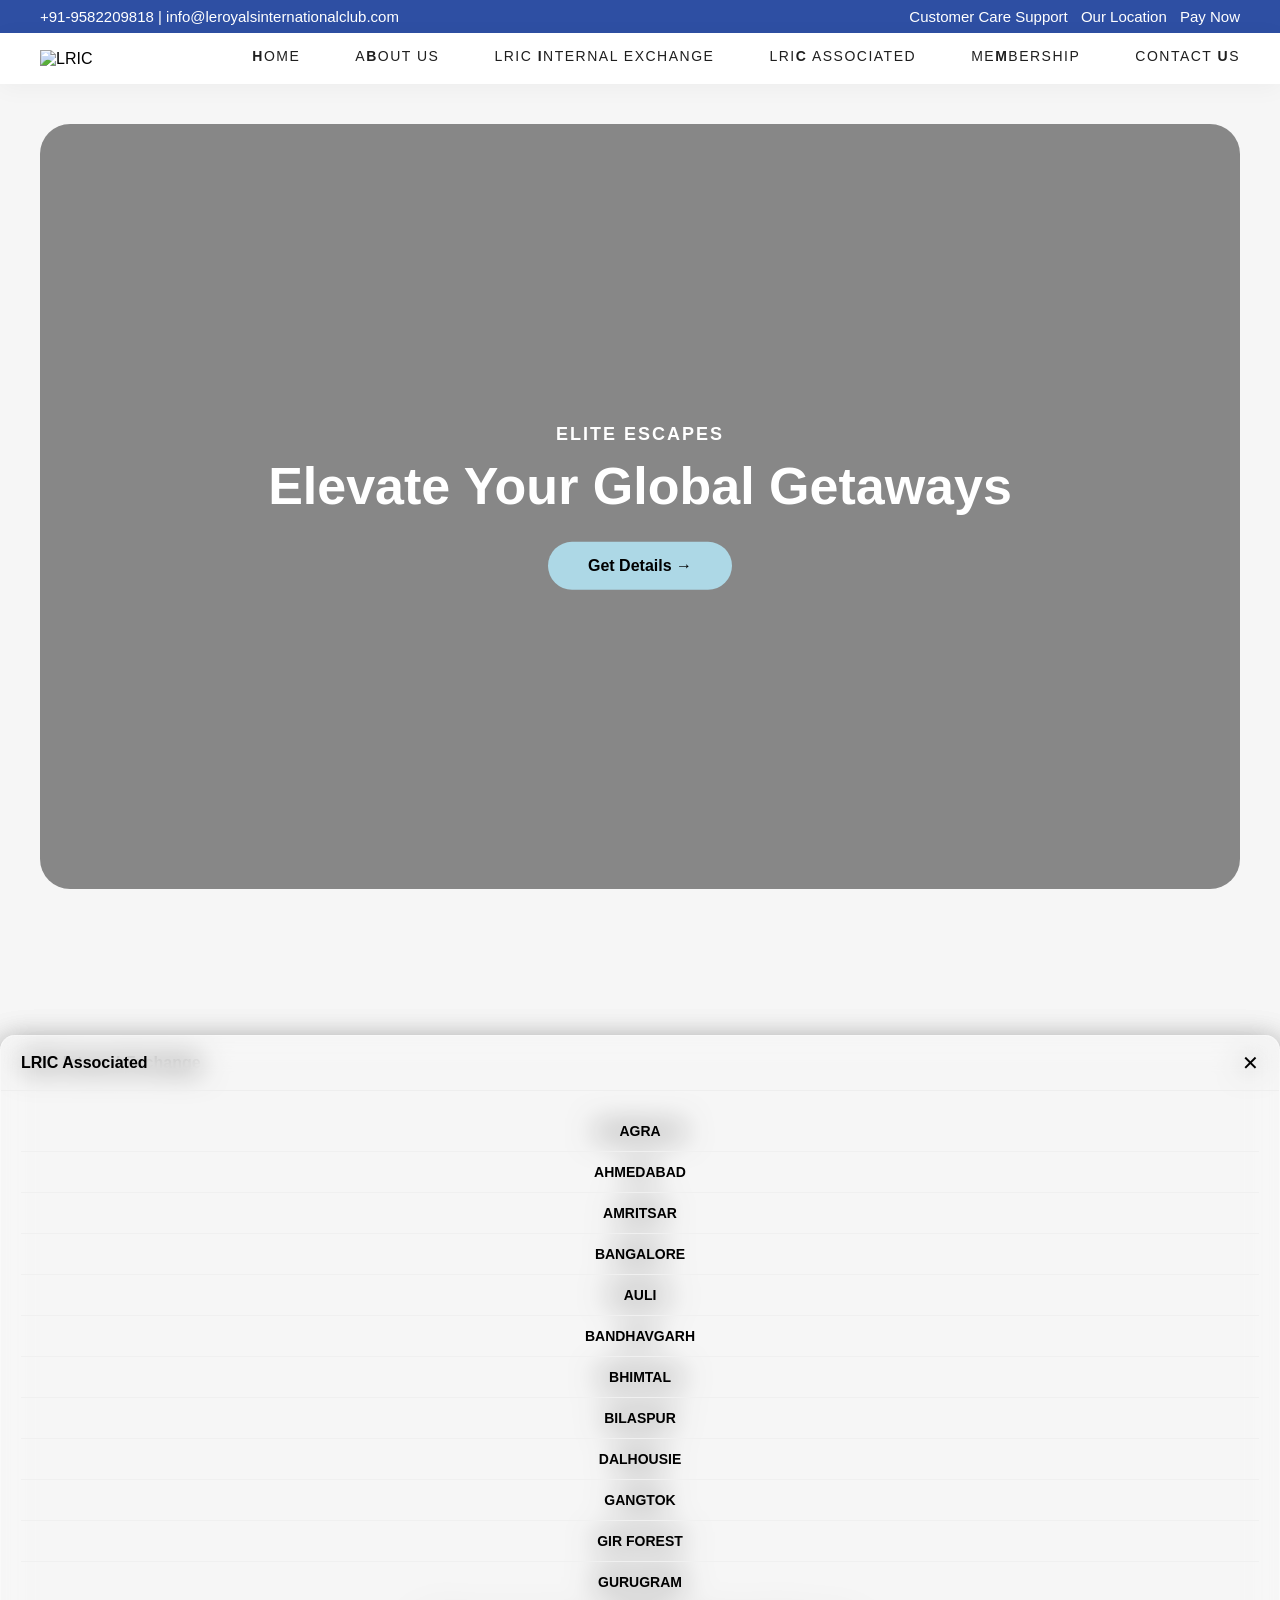
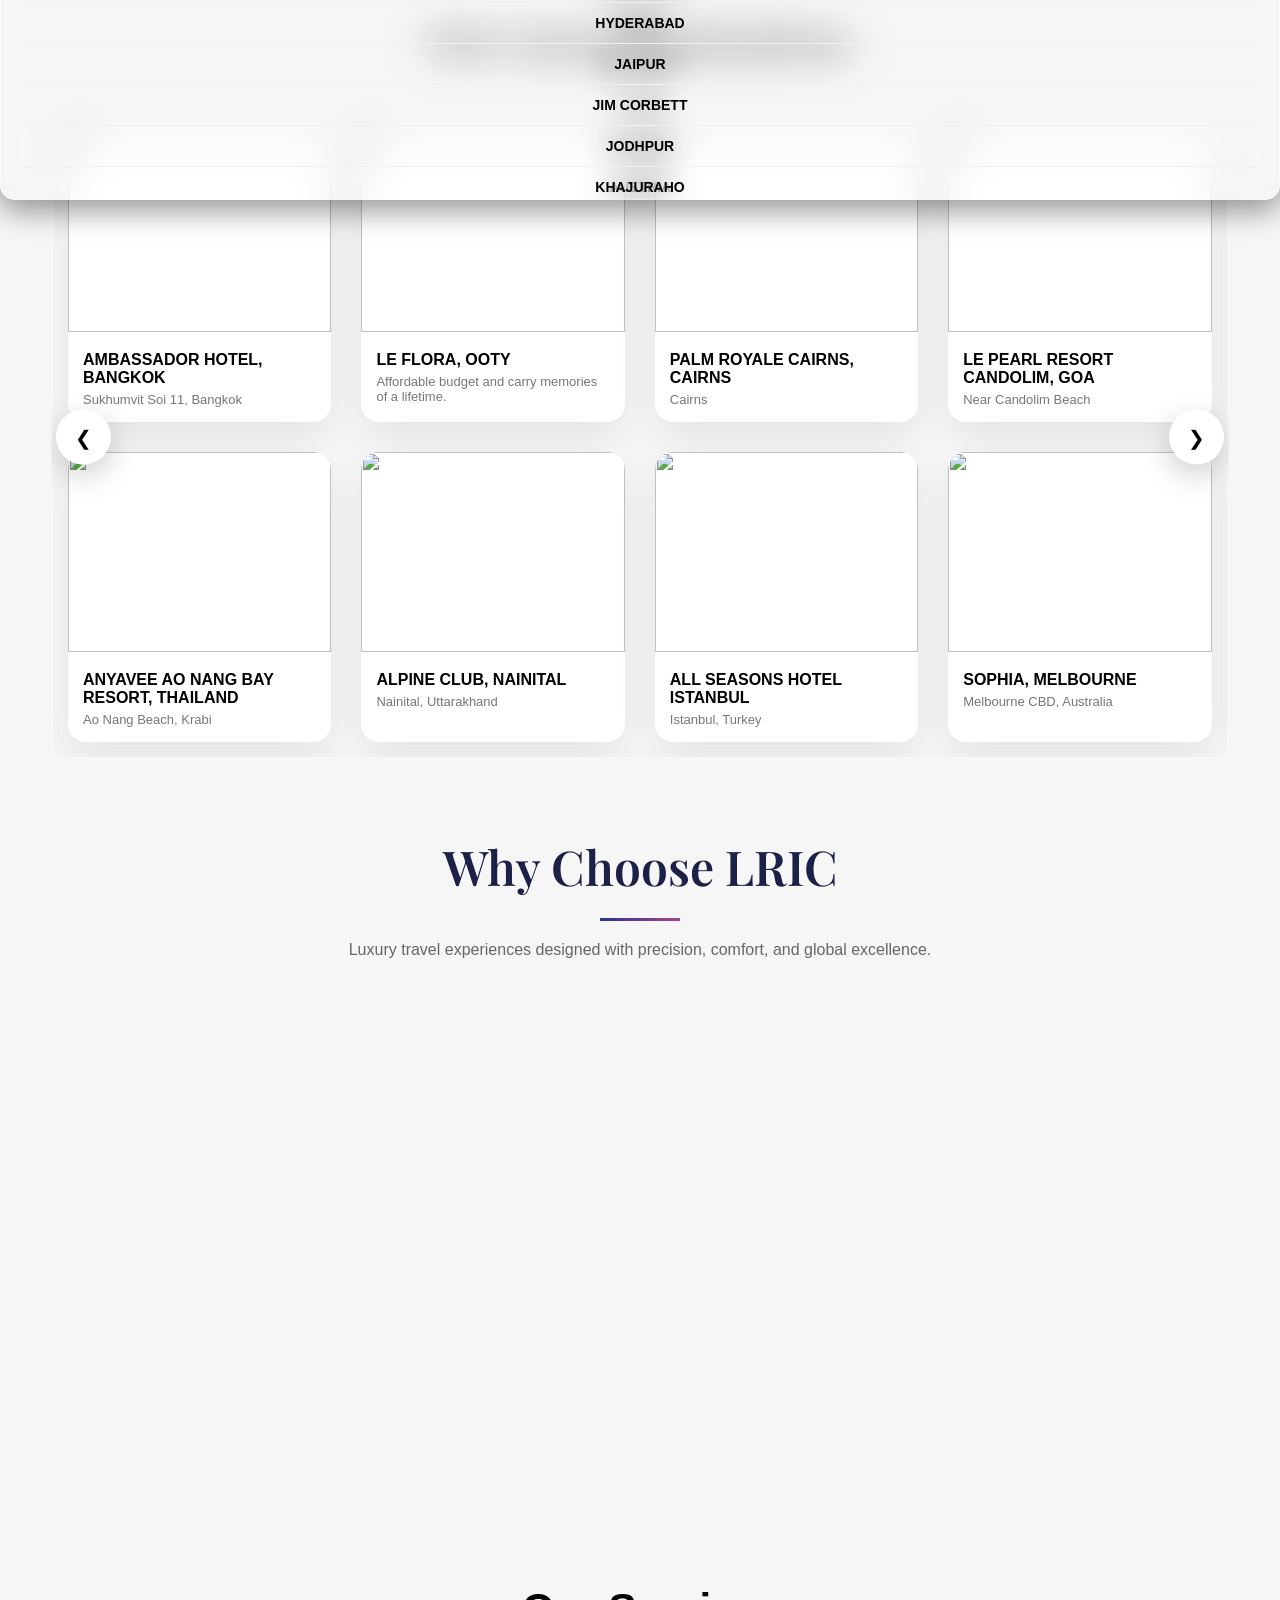
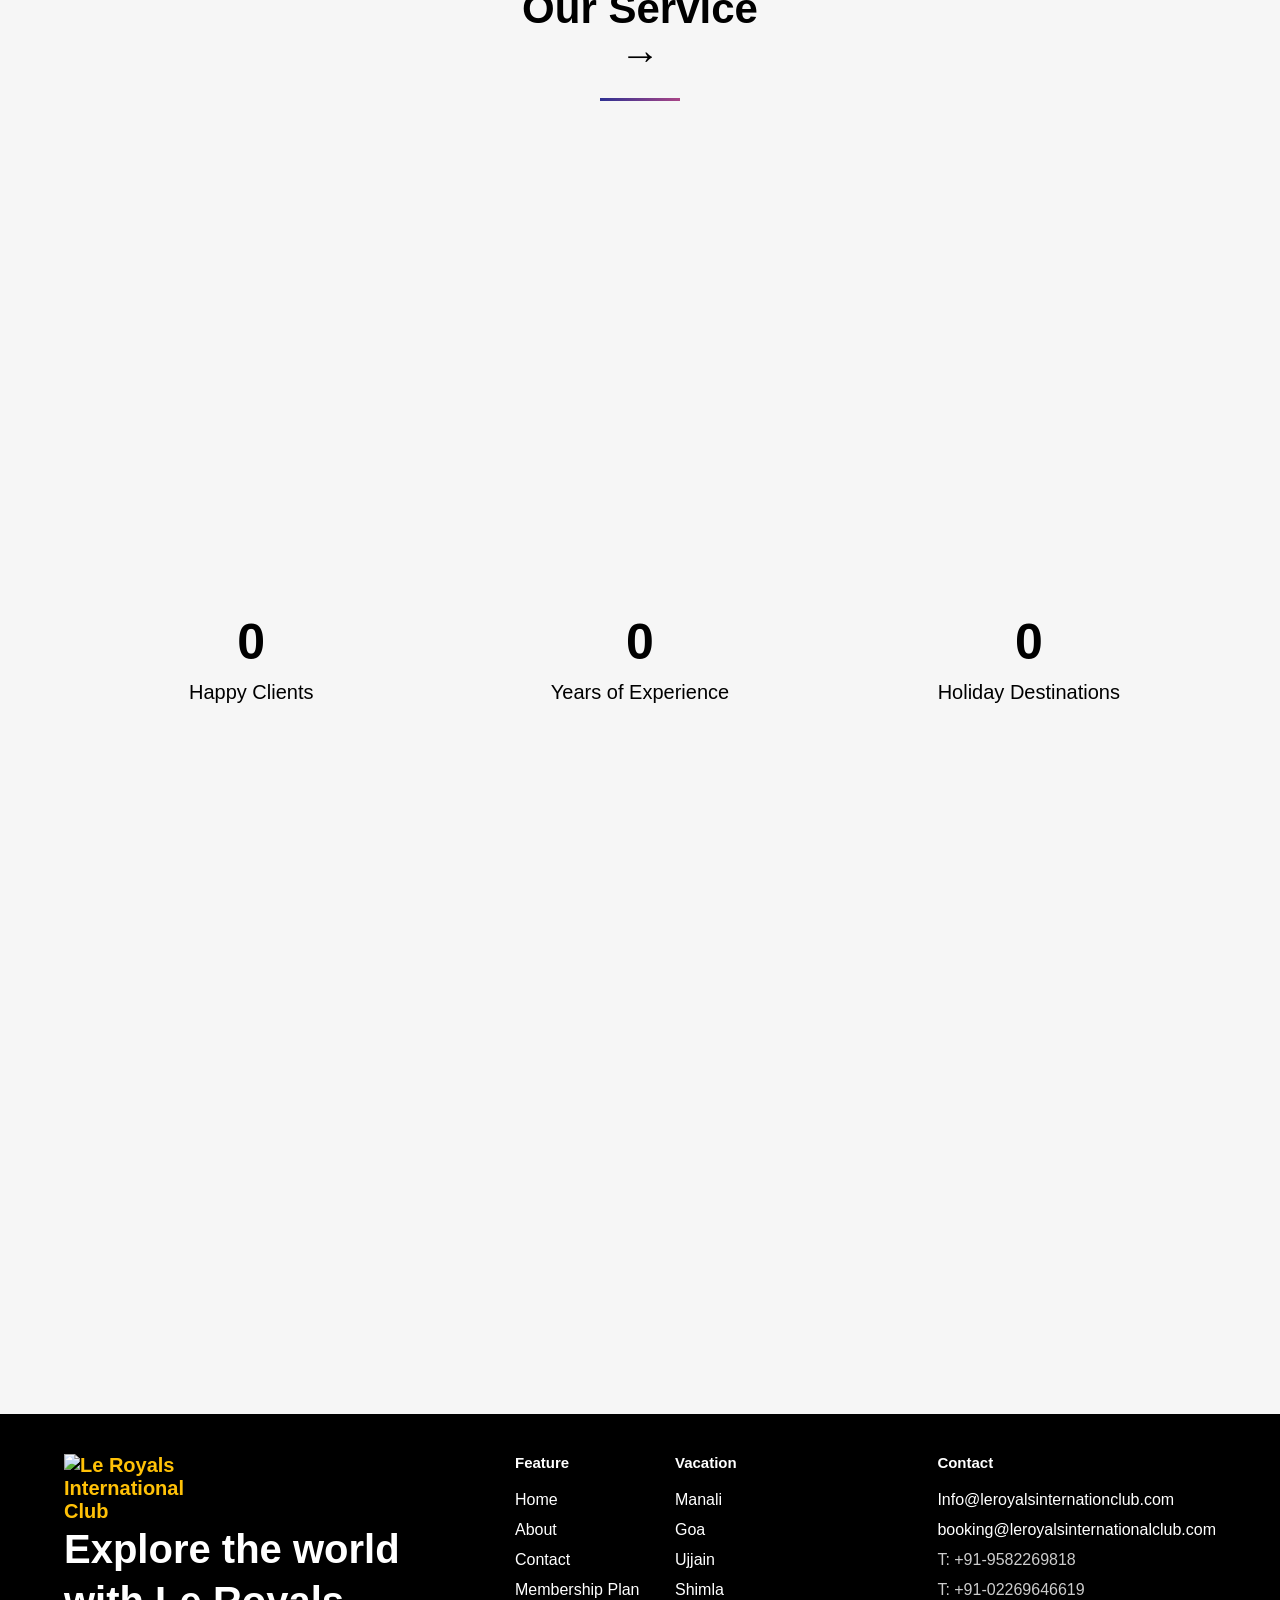
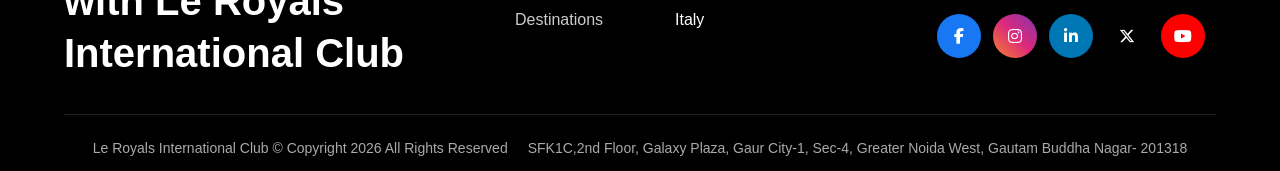
==== index.html @ b123f853 "Add files via upload" ====
<!DOCTYPE html>
<html lang="en">

<head>

  <!-- ================= BASIC ================= -->
  <meta charset="UTF-8">
  <meta name="viewport" content="width=device-width, initial-scale=1.0">
  <!-- <meta http-equiv="X-UA-Compatible" content="IE=edge"> -->

  <!-- ================= TITLE ================= -->
  <title>LRIC International | Best Tour & Travel Agency in Gurgaon</title>

  <!-- ================= SEO ================= -->
  <meta name="description"
    content="Explore the world with LRIC International. Book customized tour packages, luxury travel experiences, holiday trips, and international vacations at the best prices.">

  <meta name="robots" content="index, follow">
  <meta name="author" content="LRIC International">
  <meta name="theme-color" content="#0f172a">

  <!-- ================= CANONICAL ================= -->
  <link rel="canonical" href="https://lric.netlify.app/index.html">

  <!-- ================= OPEN GRAPH ================= -->
  <meta property="og:type" content="website">
  <meta property="og:title" content="LRIC International | Explore the World with Us">
  <meta property="og:description"
    content="Discover amazing destinations, affordable tour packages, and luxury travel experiences with LRIC International.">
  <meta property="og:url" content="https://www.lricinternational.com/lric.Internalion.html">
  <meta property="og:site_name" content="LRIC International">
  <meta property="og:image" content="https://www.lricinternational.com/images/travel-preview.jpg">
  <meta property="og:image:alt" content="LRIC International Travel Experiences">
  <meta property="og:locale" content="en_IN">

  <!-- ================= TWITTER ================= -->
  <meta name="twitter:card" content="summary_large_image">
  <meta name="twitter:title" content="LRIC International | Tour & Travel Experts">
  <meta name="twitter:description"
    content="Book your dream vacation with LRIC International. Best deals on domestic and international travel packages.">
  <meta name="twitter:image" content="https://www.lricinternational.com/images/travel-preview.jpg">

  <!-- ================= ICONS ================= -->
  <link rel="icon" href="./Assest/Logo.png" type="image/png">
  <link rel="apple-touch-icon" href="https://cdn-icons-png.flaticon.com/512/732/732200.png">

  <!-- ================= FONTS ================= -->
  <link
    href="https://fonts.googleapis.com/css2?family=Playfair+Display:wght@500;600;700&family=Inter:wght@300;400;500&display=swap"
    rel="stylesheet">

  <!-- ================= CSS ================= -->
  <link rel="stylesheet" href="Style.css">
  <link rel="stylesheet" href="https://cdnjs.cloudflare.com/ajax/libs/font-awesome/6.5.0/css/all.min.css">

  <!-- ================= SECURITY ================= -->
  <!-- <meta http-equiv="Content-Security-Policy" content="upgrade-insecure-requests"> -->

  <!-- ================= STRUCTURED DATA ================= -->
  <script type="application/ld+json">
  {
    "@context": "https://schema.org",
    "@type": "TravelAgency",
    "name": "LRIC International",
    "url": "https://www.lricinternational.com/",
    "logo": "https://www.lricinternational.com/images/logo.png",
    "image": "https://www.lricinternational.com/images/travel-preview.jpg",
    "description": "LRIC International is a trusted tour and travel agency offering customized holiday packages and international travel services.",
    "address": {
      "@type": "PostalAddress",
      "streetAddress": "2nd Floor, Galaxy Plaza, Gaur City-1, Sec-4",
      "addressLocality": "Noida",
      "addressRegion": "UP",
      "postalCode": "201318",
      "addressCountry": "IN"
    },
    "contactPoint": {
      "@type": "ContactPoint",
      "telephone": "+91-9582269818",
      "contactType": "customer service",
      "areaServed": "IN",
      "availableLanguage": ["English", "Hindi"]
    },
    "sameAs": [
      "https://www.facebook.com/yourpage",
      "https://www.instagram.com/yourpage",
      "https://www.linkedin.com/company/yourpage"
    ]
  }
  </script>

</head>

<body>

  <!-- ===== TOP BAR ===== -->
  <div class="top-bar">
    <div class="top-left">
      +91-9582209818 | info@leroyalsinternationalclub.com
    </div>

    <div class="top-right">
      <a href="#">Customer Care Support</a>
      <!-- <a href="#">Member Login</a> -->
      <a href="./contact.html">Our Location</a>
      <a href="./payment.html" class="pay-now">Pay Now</a>
    </div>
  </div>

  <!-- ================= NAVBAR ================= -->
  <nav class="lricNav-wrapper">
    <div class="lricNav-inner">

      <div class="lricNav-logoBox">
        <img src="./Assest/Logo.png" alt="LRIC" onclick="location.href='./index.html'">
      </div>

      <ul class="lricNav-leftMenu">
        <li><a href="./index.html"><b>H</b>OME</a></li>
        <li><a href="./about.html">A<b>B</b>OUT US</a></li>
        <div class="dropdown">
          <a href="./lric.Internalion.html" class="drop-btn">LRIC <b>I</b>NTERNAL EXCHANGE</a>

          <div class="dropdown-menu">

            <div class="menu-column">
              <a href="./lric.Internalion.html" data-key="DARJEELING">DARJEELING</a>
              <a href="./lric.Internalion.html" data-key="GOA">GOA</a>
              <a href="./lric.Internalion.html" data-key="JAIPUR">JAIPUR</a>
              <a href="./lric.Internalion.html" data-key="MANALI">MANALI</a>
            </div>

            <div class="menu-column">
              <a href="./lric.Internalion.html" data-key="NAINITAL">NAINITAL</a>
              <a href="./lric.Internalion.html" data-key="OOTY">OOTY</a>
              <a href="./lric.Internalion.html" data-key="PANCHGANI">PANCHGANI</a>
              <a href="./lric.Internalion.html" data-key="RANIKHET">RANIKHET</a>
            </div>

            <div class="menu-column">
              <a href="./lric.Internalion.html" data-key="SHIMLA">SHIMLA</a>
              <a href="./lric.Internalion.html" data-key="CAIRNS">CAIRNS</a>
              <a href="./lric.Internalion.html" data-key="GOLDCOAST">GOLDCOAST</a>
              <a href="./lric.Internalion.html" data-key="MELBOURNE">MELBOURNE</a>
            </div>

            <div class="menu-column">
              <a href="./lric.Internalion.html" data-key="SYDNEY">SYDNEY</a>
              <a href="./lric.Internalion.html" data-key="JIMCORBETT">JIMCORBETT</a>
              <a href="./lric.Internalion.html" data-key="UJJAIN">UJJAIN</a>
              <a href="./lric.Internalion.html" data-key="ISTANBUL">ISTANBUL</a>

            </div>

            <div class="menu-column">
              <a href="./lric.Internalion.html" data-key="AUSTRIA">AUSTRIA</a>
              <a href="./lric.Internalion.html" data-key="BANGKOK">BANGKOK</a>
              <a href="./lric.Internalion.html" data-key="THAILAND">THAILAND</a>
              <a href="./lric.Internalion.html" data-key="ITALY">ITALY</a>
            </div>

            <div class="menu-column">
              <a href="./lric.Internalion.html" data-key="MALAYSIA">MALAYSIA</a>
              <a href="./lric.Internalion.html" data-key="YERCAUD">YERCAUD</a>
            </div>

          </div>
        </div>

        <div class="dropdown">
          <a href="./lric.Internalion.html" class="drop-btn">LRI<b>C</b> ASSOCIATED</a>

          <div class="dropdown">
            <div class="dropdown-menu">

              <div class="menu-column">
                <a href="./lric.Internalion.html" data-key="AGRA">AGRA</a>
                <a href="./lric.Internalion.html" data-key="AHMEDABAD">AHMEDABAD</a>
                <a href="./lric.Internalion.html" data-key="AMRITSAR">AMRITSAR</a>
                <a href="./lric.Internalion.html" data-key="BANGALORE">BANGALORE</a>
              </div>

              <div class="menu-column">
                <a href="./lric.Internalion.html" data-key="AULI">AULI</a>
                <a href="./lric.Internalion.html" data-key="BANDHAVGARH">BANDHAVGARH</a>
                <a href="./lric.Internalion.html" data-key="BHIMTAL">BHIMTAL</a>
                <a href="./lric.Internalion.html" data-key="BILASPUR">BILASPUR</a>
              </div>

              <div class="menu-column">
                <a href="./lric.Internalion.html" data-key="DALHOUSIE">DALHOUSIE</a>
                <a href="./lric.Internalion.html" data-key="GANGTOK">GANGTOK</a>
                <a href="./lric.Internalion.html" data-key="GIRFOREST">GIR FOREST</a>
                <a href="./lric.Internalion.html" data-key="GURUGRAM">GURUGRAM</a>
              </div>

              <div class="menu-column">
                <a href="./lric.Internalion.html" data-key="HYDERABAD">HYDERABAD</a>
                <a href="./lric.Internalion.html" data-key="JAIPUR">JAIPUR</a>
                <a href="./lric.Internalion.html" data-key="JIMCORBETT">JIM CORBETT</a>
                <a href="./lric.Internalion.html" data-key="JODHPUR">JODHPUR</a>
              </div>

              <div class="menu-column">
                <a href="./lric.Internalion.html" data-key="KHAJURAHO">KHAJURAHO</a>
                <a href="./lric.Internalion.html" data-key="KUTCH">KUTCH</a>
                <a href="./lric.Internalion.html" data-key="MADURAI">MADURAI</a>
                <a href="./lric.Internalion.html" data-key="MANALI">MANALI</a>
              </div>

              <div class="menu-column">
                <a href="./lric.Internalion.html" data-key="MUNNAR">MUNNAR</a>
                <a href="./lric.Internalion.html" data-key="MUSSOORIE">MUSSOORIE</a>
                <a href="./lric.Internalion.html" data-key="NAINITAL">NAINITAL</a>
                <a href="./lric.Internalion.html" data-key="PANCHGANI">PANCHGANI</a>
              </div>

              <div class="menu-column">
                <a href="./lric.Internalion.html" data-key="RANIKHET">RANIKHET</a>
                <a href="./lric.Internalion.html" data-key="RATNAGIRI">RATNAGIRI</a>
                <a href="./lric.Internalion.html" data-key="RISHIKESH">RISHIKESH</a>
                <a href="./lric.Internalion.html" data-key="SHIMLA">SHIMLA</a>
              </div>

              <div class="menu-column">
                <a href="./lric.Internalion.html" data-key="SHIMOGA">SHIMOGA</a>
                <a href="./lric.Internalion.html" data-key="SHIRDI">SHIRDI</a>
                <a href="./lric.Internalion.html" data-key="SOMNATH">SOMNATH</a>
              </div>

              <div class="menu-column">
                <a href="./lric.Internalion.html" data-key="UDAIPUR">UDAIPUR</a>
                <a href="./lric.Internalion.html" data-key="UJJAIN">UJJAIN</a>
                <a href="./lric.Internalion.html" data-key="VISAKHAPATNAM">VISAKHAPATNAM</a>
              </div>

              <div class="menu-column">
                <a href="./lric.Internalion.html" data-key="VRINDAVAN">VRINDAVAN</a>
                <a href="./lric.Internalion.html" data-key="WAYANAD">WAYANAD</a>
              </div>

              <div class="menu-column">
                <a href="./lric.Internalion.html" data-key="GUJARAT">GUJARAT</a>
                <a href="./lric.Internalion.html" data-key="HIMACHALPRADESH">HIMACHAL PRADESH</a>
              </div>

              <div class="menu-column">
                <a href="./lric.Internalion.html" data-key="KERALA">KERALA</a>
                <a href="./lric.Internalion.html" data-key="DELHI">DELHI</a>
              </div>

              <div class="menu-column">
                <a href="./lric.Internalion.html" data-key="HARIDWAR">HARIDWAR</a>
                <a href="./lric.Internalion.html" data-key="GWALIOR">GWALIOR</a>
              </div>

              <div class="menu-column">
                <a href="./lric.Internalion.html" data-key="CHAIL">CHAIL</a>
                <a href="./lric.Internalion.html" data-key="RANTHAMBHORE">RANTHAMBHORE</a>
              </div>

              <div class="menu-column">
                <a href="./lric.Internalion.html" data-key="BHOPAL">BHOPAL</a>
                <a href="./lric.Internalion.html" data-key="DHARMSALA">DHARMSALA</a>
              </div>

              <div class="menu-column">
                <a href="./lric.Internalion.html" data-key="MAHARASHTRA">MAHARASHTRA</a>
                <a href="./lric.Internalion.html" data-key="RAJASTHAN">RAJASTHAN</a>
              </div>

            </div>

          </div>

        </div>
        <li><a href="./Membership.html">ME<b>M</b>BERSHIP</a></li>
        <li><a href="./contact.html">CONTACT <b>U</b>S</a></li>
      </ul>

      <div class="lricNav-hamburgerBtn" id="lricNav-hamburgerBtn">
        <span></span>
        <span></span>
        <span></span>
      </div>

    </div>
  </nav>

  <!-- ================= LRIC MOBILE MENU ================= -->
  <div class="lricNav-mobilePanel" id="lricNav-mobilePanel">

    <!-- Close Button -->
    <div class="lricNav-closeBtn" id="lricNav-closeBtn">✕</div>

    <a href="./index.html">Home</a>
    <a href="./about.html">About Us</a>
    <a href="./Membership.html">Membership</a>
    <a href="./lric.Internalion.html" id="openAssociated">LRIC Associated</a>
    <a href="./lric.Internalion.html" id="openExchange">LRIC Internal Exchange</a>
    <a href="./contact.html">Contact Us</a>
  </div>

  <!-- MOBILE EXCHANGE POPUP -->
  <div class="exchange-popup" id="exchangePopup">

    <div class="exchange-popup-header">
      <span>LRIC Internal Exchange</span>
      <button id="closeExchange">✕</button>
    </div>
    <img src="" alt="" srcset="">
    <div class="exchange-popup-body">
      <a href="./lric.Internalion.html" data-key="DARJEELING">DARJEELING</a>
      <a href="./lric.Internalion.html" data-key="GOA">GOA</a>
      <a href="./lric.Internalion.html" data-key="JAIPUR">JAIPUR</a>
      <a href="./lric.Internalion.html" data-key="MANALI">MANALI</a>

      <a href="./lric.Internalion.html" data-key="NAINITAL">NAINITAL</a>
      <a href="./lric.Internalion.html" data-key="OOTY">OOTY</a>
      <a href="./lric.Internalion.html" data-key="PANCHGANI">PANCHGANI</a>
      <a href="./lric.Internalion.html" data-key="RANIKHET">RANIKHET</a>

      <a href="./lric.Internalion.html" data-key="SHIMLA">SHIMLA</a>
      <a href="./lric.Internalion.html" data-key="CAIRNS">CAIRNS</a>
      <a href="./lric.Internalion.html" data-key="GOLDCOAST">GOLDCOAST</a>
      <a href="./lric.Internalion.html" data-key="MELBOURNE">MELBOURNE</a>

      <a href="./lric.Internalion.html" data-key="SYDNEY">SYDNEY</a>
      <a href="./lric.Internalion.html" data-key="JIMCORBETT">JIMCORBETT</a>
      <a href="./lric.Internalion.html" data-key="UJJAIN">UJJAIN</a>
      <a href="./lric.Internalion.html" data-key="ISTANBUL">ISTANBUL</a>

      <a href="./lric.Internalion.html" data-key="AUSTRIA">AUSTRIA</a>
      <a href="./lric.Internalion.html" data-key="BANGKOK">BANGKOK</a>
      <a href="./lric.Internalion.html" data-key="THAILAND">THAILAND</a>
      <a href="./lric.Internalion.html" data-key="ITALY">ITALY</a>

      <a href="./lric.Internalion.html" data-key="MALAYSIA">MALAYSIA</a>
      <a href="./lric.Internalion.html" data-key="YERCAUD">YERCAUD</a>
    </div>

  </div>

  <!-- MOBILE ASSOCIATED POPUP -->
  <div class="exchange-popup" id="associatedPopup">

    <div class="exchange-popup-header">
      <span>LRIC Associated</span>
      <button id="closeAssociated">✕</button>
    </div>

    <div class="exchange-popup-body">
      <a href="./lric.Internalion.html" data-key="AGRA">AGRA</a>
      <a href="./lric.Internalion.html" data-key="AHMEDABAD">AHMEDABAD</a>
      <a href="./lric.Internalion.html" data-key="AMRITSAR">AMRITSAR</a>
      <a href="./lric.Internalion.html" data-key="BANGALORE">BANGALORE</a>

      <a href="./lric.Internalion.html" data-key="AULI">AULI</a>
      <a href="./lric.Internalion.html" data-key="BANDHAVGARH">BANDHAVGARH</a>
      <a href="./lric.Internalion.html" data-key="BHIMTAL">BHIMTAL</a>
      <a href="./lric.Internalion.html" data-key="BILASPUR">BILASPUR</a>

      <a href="./lric.Internalion.html" data-key="DALHOUSIE">DALHOUSIE</a>
      <a href="./lric.Internalion.html" data-key="GANGTOK">GANGTOK</a>
      <a href="./lric.Internalion.html" data-key="GIRFOREST">GIR FOREST</a>
      <a href="./lric.Internalion.html" data-key="GURUGRAM">GURUGRAM</a>

      <a href="./lric.Internalion.html" data-key="HYDERABAD">HYDERABAD</a>
      <a href="./lric.Internalion.html" data-key="JAIPUR">JAIPUR</a>
      <a href="./lric.Internalion.html" data-key="JIMCORBETT">JIM CORBETT</a>
      <a href="./lric.Internalion.html" data-key="JODHPUR">JODHPUR</a>

      <a href="./lric.Internalion.html" data-key="KHAJURAHO">KHAJURAHO</a>
      <a href="./lric.Internalion.html" data-key="KUTCH">KUTCH</a>
      <a href="./lric.Internalion.html" data-key="MADURAI">MADURAI</a>
      <a href="./lric.Internalion.html" data-key="MANALI">MANALI</a>

      <a href="./lric.Internalion.html" data-key="MUNNAR">MUNNAR</a>
      <a href="./lric.Internalion.html" data-key="MUSSOORIE">MUSSOORIE</a>
      <a href="./lric.Internalion.html" data-key="NAINITAL">NAINITAL</a>
      <a href="./lric.Internalion.html" data-key="PANCHGANI">PANCHGANI</a>

      <a href="./lric.Internalion.html" data-key="RANIKHET">RANIKHET</a>
      <a href="./lric.Internalion.html" data-key="RATNAGIRI">RATNAGIRI</a>
      <a href="./lric.Internalion.html" data-key="RISHIKESH">RISHIKESH</a>
      <a href="./lric.Internalion.html" data-key="SHIMLA">SHIMLA</a>

      <a href="./lric.Internalion.html" data-key="SHIMOGA">SHIMOGA</a>
      <a href="./lric.Internalion.html" data-key="SHIRDI">SHIRDI</a>
      <a href="./lric.Internalion.html" data-key="SOMNATH">SOMNATH</a>

      <a href="./lric.Internalion.html" data-key="UDAIPUR">UDAIPUR</a>
      <a href="./lric.Internalion.html" data-key="UJJAIN">UJJAIN</a>
      <a href="./lric.Internalion.html" data-key="VISAKHAPATNAM">VISAKHAPATNAM</a>

      <a href="./lric.Internalion.html" data-key="VRINDAVAN">VRINDAVAN</a>
      <a href="./lric.Internalion.html" data-key="WAYANAD">WAYANAD</a>

      <a href="./lric.Internalion.html" data-key="GUJARAT">GUJARAT</a>
      <a href="./lric.Internalion.html" data-key="HIMACHALPRADESH">HIMACHAL PRADESH</a>

      <a href="./lric.Internalion.html" data-key="KERALA">KERALA</a>
      <a href="./lric.Internalion.html" data-key="DELHI">DELHI</a>

      <a href="./lric.Internalion.html" data-key="HARIDWAR">HARIDWAR</a>
      <a href="./lric.Internalion.html" data-key="GWALIOR">GWALIOR</a>

      <a href="./lric.Internalion.html" data-key="CHAIL">CHAIL</a>
      <a href="./lric.Internalion.html" data-key="RANTHAMBHORE">RANTHAMBHORE</a>

      <a href="./lric.Internalion.html" data-key="BHOPAL">BHOPAL</a>
      <a href="./lric.Internalion.html" data-key="DHARMSALA">DHARMSALA</a>

      <a href="./lric.Internalion.html" data-key="MAHARASHTRA">MAHARASHTRA</a>
      <a href="./lric.Internalion.html" data-key="RAJASTHAN">RAJASTHAN</a>
    </div>

  </div>

  <!-- first section  -->
  <section class="hero-wrapper">

    <div class="hero-container">

      <!-- Video Background -->
      <video id="heroVideo" autoplay muted loop playsinline class="hero-video">
        <source src="./Assest/video.mp4" type="video/mp4">
      </video>

      <!-- Overlay -->
      <div class="hero-overlay"></div>

      <!-- Content -->
      <div class="hero-content">
        <h4>Elite Escapes</h4>
        <h1>Elevate Your Global Getaways</h1>
        <a href="./Membership.html" class="hero-btn">Get Details →</a>
      </div>

      <!-- Sound Button -->
      <button id="soundBtn" class="sound-btn">🔊 Tap for Sound</button>

    </div>

  </section>

  <!-- Second section  -->
  <section class="lric-about-section">

    <div class="lric-container">

      <!-- LEFT TEXT -->
      <div class="lric-text lric-reveal-left">
        <h2>Learn More About LRIC</h2>
        <p>
          Relaxation is the true purpose of every vacation.
          In today’s world, luxury means having the time and freedom to refresh your mind and body.
          At Le Royals International Club, we help you enjoy stress-free travel experiences designed for comfort,
          convenience, and memorable moments.
        </p>

        <h4>Our Mission</h4>
        <p>
          Our mission is to provide exceptional service and create meaningful travel experiences for our members.
          We are committed to quality, reliability, and customer satisfaction in every journey we plan.
        </p>

        <h4>Our Vision</h4>
        <p>
          Our vision is to become a trusted name in the travel industry by delivering outstanding services and ensuring
          complete client satisfaction through professionalism and dedication.
        </p>
      </div>

      <!-- RIGHT IMAGES -->
      <div class="lric-images">

        <div class="lric-img-large lric-reveal-up">
          <img src="./Assest/Home/our vision.jpg" alt="Our Vision">
          <img src="./Assest/Home/our mission.jpeg" alt="Our Mission">
        </div>

        <div class="lric-img-small lric-top lric-reveal-right">
          <img src="./Assest/Home/group friends.jpg" alt="travel with friend">
        </div>

        <div class="lric-img-small lric-bottom lric-reveal-right lric-delay">
          <img src="./Assest/Home/travel.jpeg" alt="travel">
        </div>

      </div>

    </div>
  </section>

  <!-- third section  -->
  <section class="luxury-section" id="Destinations">

    <h2 class="heading section-title" style="margin-bottom: 50px;">Our Latest Destinations</h2>
    <div class="slider-wrapper">

      <button class="nav-btn left" id="prevBtn">&#10094;</button>

      <div class="slider-container">
        <div class="slider-track" id="sliderTrack">

          <!-- PAGE 1 (8 HOTELS) -->
          <div class="slider-page">

            <div class="hotel-card" onclick="goToPage('lric.Internalion.html')">
              <img src="./Assest/hotel/BANGKOK/BANGKOK (3).jpeg">
              <div class="hotel-info">
                <h3>AMBASSADOR HOTEL, BANGKOK</h3>
                <p>Sukhumvit Soi 11, Bangkok</p>
              </div>
            </div>

            <div class="hotel-card" onclick="goToPage('lric.Internalion.html')">
              <img src="./Assest/hotel/OOTY/OOTY (3).jpeg">
              <div class="hotel-info">
                <h3>LE FLORA, OOTY</h3>
                <p>Affordable budget and carry memories of a lifetime.</p>
              </div>
            </div>

            <div class="hotel-card" onclick="goToPage('lric.Internalion.html')">
              <img src="./Assest/hotel/CAIRNS/CAIRNS (2).jpeg">
              <div class="hotel-info">
                <h3>PALM ROYALE CAIRNS, CAIRNS</h3>
                <p>Cairns</p>
              </div>
            </div>

            <div class="hotel-card" onclick="goToPage('lric.Internalion.html')">
              <img src="./Assest/hotel/Goa/Goa (2).jpeg">
              <div class="hotel-info">
                <h3>LE PEARL RESORT CANDOLIM, GOA</h3>
                <p>Near Candolim Beach</p>
              </div>
            </div>

            <div class="hotel-card" onclick="goToPage('lric.Internalion.html')">
              <img src="./Assest/hotel/THAILAND/THAILAND (3).jpeg">
              <div class="hotel-info">
                <h3>ANYAVEE AO NANG BAY RESORT, THAILAND</h3>
                <p>Ao Nang Beach, Krabi</p>
              </div>
            </div>

            <div class="hotel-card" onclick="goToPage('lric.Internalion.html')">
              <img src="./Assest/hotel/NAINITAL/NAINITAL (2).jpeg">
              <div class="hotel-info">
                <h3>ALPINE CLUB, NAINITAL</h3>
                <p>Nainital, Uttarakhand</p>
              </div>
            </div>

            <div class="hotel-card" onclick="goToPage('lric.Internalion.html')">
              <img src="./Assest/hotel/ISTANBUL/ISTANBUL (1).jpeg">
              <div class="hotel-info">
                <h3>ALL SEASONS HOTEL ISTANBUL</h3>
                <p>Istanbul, Turkey</p>
              </div>
            </div>

            <div class="hotel-card" onclick="goToPage('lric.Internalion.html')">
              <img src="./Assest/hotel/MELBOURNE/MELBOURNE (2).jpeg">
              <div class="hotel-info">
                <h3>SOPHIA, MELBOURNE</h3>
                <p>Melbourne CBD, Australia</p>
              </div>
            </div>



          </div>


          <!-- ===== PAGE 2 (NEXT 8) ===== -->
          <div class="slider-page">

            <div class="hotel-card" onclick="goToPage('lric.Internalion.html')">
              <img src="./Assest/hotel/YERCAUD/YERCAUD (4).png">
              <div class="hotel-info">
                <h3>HOTEL SHEVROYS, YERCAUD</h3>
                <p>Yercaud, Tamil Nadu</p>
              </div>
            </div>

            <div class="hotel-card" onclick="goToPage('lric.Internalion.html')">
              <img src="./Assest/hotel/UJJAIN/UJJAIN (4).jpeg">
              <div class="hotel-info">
                <h3>HOTEL CITY POINT, UJJAIN</h3>
                <p>Ujjain, India</p>
              </div>
            </div>

            <div class="hotel-card" onclick="goToPage('lric.Internalion.html')">
              <img src="./Assest/hotel/SHIMLA/SHIMLA (1).JPG">
              <div class="hotel-info">
                <h3>GALILEO RESORT, SHIMLA</h3>
                <p>Shimla</p>
              </div>
            </div>

            <div class="hotel-card" onclick="goToPage('lric.Internalion.html')">
              <img src="./Assest/hotel/RANIKHET/RANIKHET (2).jpeg">
              <div class="hotel-info">
                <h3>ESSENCE OF NATURE, RANIKHET</h3>
                <p>Ranikhet</p>
              </div>
            </div>

            <div class="hotel-card" onclick="goToPage('lric.Internalion.html')">
              <img src="./Assest/hotel/JAIPUR/JAIPUR-1 (3).jpeg">
              <div class="hotel-info">
                <h3>CAMBAY KUKAS, JAIPUR</h3>
                <p>Industrial hub of Jaipur</p>
              </div>
            </div>

            <div class="hotel-card" onclick="goToPage('lric.Internalion.html')">
              <img src="./Assest/hotel/GOLDCOAST/GOLD COAST (2).jpeg">
              <div class="hotel-info">
                <h3>MERCURE GOLD COAST RESORT, GOLD COAST</h3>
                <p>Gold Coast, Australia</p>
              </div>
            </div>

            <div class="hotel-card" onclick="goToPage('lric.Internalion.html')">
              <img src="./Assest/hotel/MALAYSIA/MALAYSIA (2).jpeg">
              <div class="hotel-info">
                <h3>BAYVIEW GEORGETOWN PENANG, MALAYSIA</h3>
                <p>Georgetown, Penang</p>
              </div>
            </div>

            <div class="hotel-card" onclick="goToPage('lric.Internalion.html')">
              <img src="./Assest/hotel/DARJEELING/DARJEELING (2).jpeg">
              <div class="hotel-info">
                <h3>RAMADA, DARJEELING</h3>
                <p>Oasis on Gandhi Road</p>
              </div>
            </div>

          </div>

        </div>
      </div>

      <button class="nav-btn right" id="nextBtn">&#10095;</button>

    </div>

  </section>

  <!-- section 4  -->
  <section class="sec4-why">

    <div class="sec4-header">
      <h2>Why Choose LRIC</h2>
      <div class="sec4-line"></div>
      <p>Luxury travel experiences designed with precision, comfort, and global excellence.</p>
    </div>

    <!-- Row 1 -->
    <div class="sec4-row">
      <div class="sec4-img">
        <img src="./Assest/Home/Travel Around The World.jpeg" alt="Travel Around The World">
      </div>

      <div class="sec4-content">
        <h3>Travel Around The World</h3>

        <p class="sec4-travel-text">
          Discover over 100+ premium destinations worldwide with luxury travel experiences.
          <span class="sec4-more-text">
            We carefully design every journey to combine comfort, elegance, and seamless planning for unforgettable
            memories and complete peace of mind.
          </span>
        </p>

        <button class="sec4-read-btn">Read More</button>
      </div>
    </div>

    <!-- Row 2 -->
    <div class="sec4-row sec4-reverse">
      <div class="sec4-img">
        <img src="./Assest/Home/Instant & Easy Booking.jpeg" alt="Instant & Easy Booking">
      </div>

      <div class="sec4-content">
        <h3>Instant & Easy Booking</h3>

        <p class="sec4-travel-text">
          Our professional reservation team ensures a seamless and effortless booking experience every time.
          <span class="sec4-more-text">
            From personalized assistance to instant confirmations, every detail is handled with precision and care.
            We prioritize speed, transparency, and comfort so your journey begins stress-free.
          </span>
        </p>

        <button class="sec4-read-btn">Read More</button>
      </div>
    </div>

    <!-- Row 3 -->
    <div class="sec4-row">
      <div class="sec4-img">
        <img src="./Assest/Home/Luxury Holiday Destinations.jpeg" alt="Luxury Holiday Destinations">
      </div>

      <div class="sec4-content">
        <h3>Luxury Holiday Destinations</h3>

        <p class="sec4-travel-text">
          Enjoy premium 4–5 star accommodations selected to deliver unforgettable and refined vacations.
          <span class="sec4-more-text">
            Each destination is carefully curated to offer world-class comfort, elegance, and exclusivity.
            From beachfront resorts to iconic city retreats, every stay reflects sophistication and style.
          </span>
        </p>

        <button class="sec4-read-btn">Read More</button>
      </div>
    </div>

  </section>

  <!-- section 5 start here  -->
  <section class="sec5-service-section">

    <!-- Heading -->
    <div class="sec5-service-header">
      <h2>Our Service</h2>
      <div class="sec5-arrow">→</div>
      <div class="sec4-line"></div>
    </div>

    <!-- Cards -->
    <div class="sec5-service-cards">

      <div class="sec5-service-card sec5-sc-left">
        <div class="sec5-service-icon"><img src="https://cdn-icons-png.flaticon.com/128/18544/18544205.png" alt="">
        </div>
        <h3>Holidays Membership</h3>
        <p>At Le Royals International Club, we are constantly looking for opportunities that allow us to bring best
          Resorts & Hotels within the reach of millions around the world.</p>
      </div>

      <div class="sec5-service-card sec5-sc-top">
        <div class="sec5-service-icon">😊</div>
        <h3>Happy Clients</h3>
        <p>A satisfied customer is one who will continue to buy from you, seldom shop around, refer other customers and
          in general be a superstar advocate for your business.</p>
      </div>

      <div class="sec5-service-card sec5-sc-bottom">
        <div class="sec5-service-icon">✈</div>
        <h3>Amazing Vacations</h3>
        <p>A promise towards overcoming the current market scenario of unavailability of rooms and higher prices.</p>
      </div>

      <div class="sec5-service-card sec5-sc-right">
        <div class="sec5-service-icon">🤝</div>
        <h3>Handpicked Hotels</h3>
        <p>With our priority privilege Pass you shall save money on your Accommodation and Food each time you Holiday.
        </p>
      </div>

    </div>

    <!-- Stats -->
    <div class="sec5-stats">

      <div class="sec5-stat-box">
        <div class="sec5-stat-number" data-target="10000">0</div>
        <div class="sec5-stat-title">Happy Clients</div>
      </div>

      <div class="sec5-stat-box">
        <div class="sec5-stat-number" data-target="10">0</div>
        <div class="sec5-stat-title">Years of Experience</div>
      </div>

      <div class="sec5-stat-box">
        <div class="sec5-stat-number" data-target="500">0</div>
        <div class="sec5-stat-title">Holiday Destinations</div>
      </div>

    </div>

  </section>

  <!-- section 6 start Here  -->

  <section class="ts-section">

    <div class="ts-container">

      <!-- LEFT TEXT -->
      <div class="ts-content ts-left">
        <h2>Explore A Different Way To Travel</h2>
        <div class="ts-line"></div>

        <p>
          For people who want to travel worldwide & avoid unnecessary expenditures,
          begin your adventurous journey today.
        </p>

        <p>
          Make your holiday more memorable with us. Pay once and enjoy your
          vacation for the next thirty years.
        </p>

        <a href="./contact.html"><button class="ts-btn">Join Us</button></a>
      </div>

      <!-- RIGHT IMAGES -->
      <div class="ts-grid">

        <div class="ts-card ts-a ts-top">
          <img src="./Assest/Home/section-6 ship.jpg" alt="Cruise-Ship">
        </div>

        <div class="ts-card ts-b ts-top">
          <img src="./Assest/Home/s-6 bus.jpeg" alt="Bus">
        </div>

        <div class="ts-card ts-d ts-bottom">
          <img src="./Assest/Home/s-6 train.jpeg" alt="Train">
        </div>

        <div class="ts-card ts-c ts-bottom">
          <img src="./Assest/Home/s-6 air.jpg" alt="Airplane">
        </div>

      </div>

    </div>

  </section>

  <!-- footer section  -->
  <footer class="footer">

    <div class="footer-top">

      <!-- LEFT -->
      <div class="footer-left">
        <div class="footer-logo">
          <img src="./Assest/Logo.png" alt="Le Royals International Club">
        </div>
        <h2>Explore the world with Le Royals International Club</h2>

      </div>

      <!-- FEATURE + WINTER -->
      <div class="footer-columns-wrapper">

        <div class="footer-column">
          <h3><b>Feature</b></h3>
          <ul>
            <li><a href="./index.html">Home</a></li>
            <li><a href="./about.html">About</a></li>
            <li><a href="./contact.html">Contact</a></li>
            <li><a href="./Membership.html">Membership Plan</a></li>
            <li onclick="Destinations()">Destinations</li>
          </ul>
        </div>

        <div class="footer-column">
          <h3><b>Vacation</b></h3>
          <ul>
            <li><a href="./lric.Internalion.html" data-key="MANALI">Manali</a></li>
            <li><a href="./lric.Internalion.html" data-key="GOA">Goa</a></li>
            <li><a href="./lric.Internalion.html" data-key="UJJAIN">Ujjain</a></li>
            <li><a href="./lric.Internalion.html" data-key="SHIMLA">Shimla</a></li>
            <li><a href="./lric.Internalion.html" data-key="ITALY">Italy</a></li>
          </ul>
        </div>

      </div>

      <!-- CONTACT -->
      <div class="footer-column footer-contact">
        <h3>Contact</h3>

        <p><a href="mailto:Info@leroyalsinternationclub.com">Info@leroyalsinternationclub.com</a></p>
        <p><a href="mailto:booking@leroyalsinternationalclub.com">booking@leroyalsinternationalclub.com</a></p>
        <p>T: +91-9582269818</p>
        <p>T: +91-02269646619</p>

        <div class="social-links">
          <a href="https://www.facebook.com/leroyalsinternational" target="_blank" class="social-icon facebook">
            <i class="fab fa-facebook-f"></i>
          </a>

          <a href="https://www.instagram.com/leroyalsinternationalclub/" target="_blank" class="social-icon instagram">
            <i class="fab fa-instagram"></i>
          </a>

          <a href="https://www.linkedin.com/in/leroyalsinternationalclub/" target="_blank" class="social-icon linkedin">
            <i class="fab fa-linkedin-in"></i>
          </a>

          <a href="https://x.com/le_royals" target="_blank" class="social-icon twitter">
            <i class="fab fa-x-twitter"></i>
          </a>

          <a href="https://www.youtube.com/channel/UCpRdV0tc_rvg6xR35KlVPew" target="_blank"
            class="social-icon youtube">
            <i class="fab fa-youtube"></i>
          </a>
        </div>
      </div>
    </div>

    <!-- BOTTOM -->
    <div class="footer-bottom">
      <div>Le Royals International Club © Copyright 2026 All Rights Reserved</div>
      <div>
        SFK1C,2nd Floor, Galaxy Plaza,
        Gaur City-1, Sec-4, Greater Noida West,
        Gautam Buddha Nagar- 201318
      </div>
    </div>
    <script>
      function Destinations() {
        document.getElementById("Destinations").scrollIntoView({
          behavior: "smooth"
        });
      }
    </script>
  </footer>

  <script src="script.js"></script>
</body>

</html>
---- Style.css ----
* {
  margin: 0;
  padding: 0;
  box-sizing: border-box;
  font-family: 'Segoe UI', sans-serif;
  /* outline: 1px solid red; */
  /* overflow-x: hidden; */
}

/* ===== TOP BAR ===== */
.top-bar {
  background: #2e4fa3;
  color: white;
  display: flex;
  justify-content: space-between;
  padding: 8px 40px;
  font-size: 11px;
  overflow: hidden;
}

.top-bar a {
  color: white;
  text-decoration: none;
  margin-left: 9px;
  transition: 0.3s;
}

.top-bar a:hover {
  color: #ffd700;
}


/* navbar  */
/* ===============================
   FULL WIDTH NAVBAR
=================================*/

.lricNav-wrapper {
  width: 100%;
  background: #ffffff;
  box-shadow: 0 4px 25px rgba(0, 0, 0, 0.04);
  position: relative;
  z-index: 999;
}

.lricNav-inner {
  width: 100%;
  /* max-width: 1400px; */
  margin: 0 auto;
  padding: 14px 40px;
  display: flex;
  align-items: center;
  justify-content: space-between;
}

/* MENUS */
.lricNav-leftMenu,
.lricNav-rightMenu {
  display: flex;
  list-style: none;
  gap: 55px;
  padding: 0;
  margin: 0;
}

.lricNav-leftMenu a,
.lricNav-rightMenu a {
  text-decoration: none;
  color: #1f1f1f;
  font-size: 14px;
  letter-spacing: 1.5px;
  font-weight: 500;
  position: relative;
  padding-bottom: 6px;
  transition: 0.3s ease;
}

.lricNav-leftMenu a::after,
.lricNav-rightMenu a::after {
  content: "";
  position: absolute;
  width: 0;
  height: 2px;
  background: #2e4fa3;
  bottom: 0;
  left: 0;
  transition: 0.4s ease;
}

.lricNav-leftMenu a:hover,
.lricNav-rightMenu a:hover {
  color: #2e4fa3;
}

.lricNav-leftMenu a:hover::after,
.lricNav-rightMenu a:hover::after {
  width: 100%;
}

/* LOGO */
.lricNav-logoBox img {
  height: 50px;
  object-fit: contain;
}

/* ===============================
   HAMBURGER
=================================*/

.lricNav-hamburgerBtn {
  display: none;
  cursor: pointer;
}

.lricNav-hamburgerBtn span {
  display: block;
  width: 30px;
  height: 3px;
  background: #1f1f1f;
  margin: 6px 0;
  transition: 0.4s ease;
  border-radius: 2px;
}

/* ===============================
   MOBILE PANEL
=================================*/

.lricNav-mobilePanel {
  position: fixed;
  top: 0;
  right: 0;
  width: 100%;
  height: 100vh;
  background: #ffffff;
  transform: translateX(100%);
  transition: 0.45s cubic-bezier(.77, 0, .18, 1);
  display: flex;
  flex-direction: column;
  align-items: center;
  justify-content: center;
  z-index: 1000;
}

.lricNav-mobilePanel.lricNav-active {
  transform: translateX(0);
}

.lricNav-mobilePanel a {
  text-decoration: none;
  color: #1f1f1f;
  font-size: 22px;
  margin: 18px 0;
  font-weight: 500;
  letter-spacing: 1px;
  transition: 0.3s ease;
}

.lricNav-mobilePanel a:hover {
  color: #2e4fa3;
  transform: translateX(5px);
}

/* CLOSE BUTTON */
.lricNav-closeBtn {
  position: absolute;
  top: 30px;
  right: 40px;
  font-size: 30px;
  cursor: pointer;
  transition: 0.3s ease;
}

.lricNav-closeBtn:hover {
  color: #2e4fa3;
  transform: rotate(90deg);
}

/* HAMBURGER ANIMATION */
.lricNav-hamburgerBtn.lricNav-active span:nth-child(1) {
  transform: rotate(45deg) translate(5px, 6px);
}

.lricNav-hamburgerBtn.lricNav-active span:nth-child(2) {
  opacity: 0;
}

.lricNav-hamburgerBtn.lricNav-active span:nth-child(3) {
  transform: rotate(-45deg) translate(6px, -6px);
}

/* BODY SCROLL LOCK */
body.lricNav-noScroll {
  overflow: hidden;
}

/* nav bar with state css  */

/* ================= DROPDOWN ================= */

.dropdown {
  position: static;
}

/* ================= BUTTON ================= */

.drop-btn {
  text-decoration: none;
  color: #111;
  font-weight: 600;
  /* padding: 12px 18px; */
  display: inline-block;
  letter-spacing: 1px;
}

/* ================= FULL WIDTH MEGA MENU ================= */

.dropdown-menu {
  position: absolute;
  left: 0;
  right: 0;
  top: 100%;
  width: 100%;
  background: #a83a3a;
  padding: 20px;
  display: grid;
  grid-template-columns: repeat(auto-fit, minmax(100px, 2fr));
  gap: 3px 35px;
  opacity: 0;
  visibility: hidden;
  transform: translateY(20px);
  transition: all 0.35s ease;
  box-shadow: 0 25px 60px rgba(0, 0, 0, 0.08);
  z-index: 999;

  background: rgba(255, 255, 255, 0.08);
  /* transparent white */
  backdrop-filter: blur(85px);
  /* blur effect */
  -webkit-backdrop-filter: blur(15px);
  /* Safari support */
  border-radius: 15px;
  border: 1px solid rgba(255, 255, 255, 0.2);
  box-shadow: 0 8px 32px rgba(0, 0, 0, 0.25);
}

/* ================= SHOW ================= */

.dropdown:hover .dropdown-menu {
  opacity: 1;
  visibility: visible;
  transform: translateY(0);
  margin: 0px;
}

/* ================= LINKS ================= */

.dropdown-menu a {
  text-decoration: none;
  color: black;
  font-size: 14px;
  font-weight: 500;
  letter-spacing: 1px;
  padding: 6px 0;
  transition: 0.3s ease;
  font-weight: 700;
}

.dropdown-menu a:hover {
  color: #0d3b8e;
  transform: translateX(5px);
}

/* ================= MOBILE POPUP ================= */

.exchange-popup {
  position: fixed;
  bottom: -100%;
  left: 0;
  width: 100%;
  height: 85vh;
  z-index: 10000;
  transition: 0.4s ease;
  border-radius: 20px 20px 0 0;
  box-shadow: 0 -5px 20px rgba(0, 0, 0, 0.2);
  display: flex;
  flex-direction: column;

  background: rgba(255, 255, 255, 0.08);
  /* transparent white */
  backdrop-filter: blur(15px);
  /* blur effect */
  -webkit-backdrop-filter: blur(22px);
  /* Safari support */
  border-radius: 15px;
  border: 1px solid rgba(255, 255, 255, 0.2);
  box-shadow: 0 8px 32px rgba(0, 0, 0, 0.25);
}

.exchange-popup.active {
  bottom: 0;
}

/* Header */

.exchange-popup-header {
  display: flex;
  justify-content: space-between;
  align-items: center;
  padding: 15px 20px;
  font-weight: 600;
  border-bottom: 1px solid #eee;
}

.exchange-popup-header button {
  background: none;
  border: none;
  font-size: 20px;
  cursor: pointer;
}

/* Scroll body */

.exchange-popup-body {
  padding: 20px;
  overflow-y: auto;
  display: flex;
  flex-direction: column;
  text-align: center;
  font-weight: 700;
}

.exchange-popup-body a {
  padding: 12px 0;
  text-decoration: none;
  color: black;
  border-bottom: 1px solid #f0f0f0;
  font-size: 14px;
}

.menu-column {
  display: flex;
  flex-direction: column;
  gap: 18px;
}


/* first section css  */
/* ===== HERO WRAPPER ===== */
.hero-wrapper {
  padding: 40px;
  background: rgb(246, 246, 246);
  overflow: hidden;
}

/* Container */
.hero-container {
  position: relative;
  border-radius: 30px;
  overflow: hidden;
  width: 100%;
  height: 85vh;
  max-height: 800px;
}

/* Video */
.hero-video {
  position: absolute;
  width: 100%;
  height: 100%;
  object-fit: cover;
}

/* Dark Overlay */
.hero-overlay {
  position: absolute;
  inset: 0;
  background: rgba(0, 0, 0, 0.45);
}

/* Content Center */
.hero-content {
  position: absolute;
  top: 50%;
  left: 50%;
  transform: translate(-50%, -50%);
  text-align: center;
  color: #fff;
  z-index: 2;
  width: 90%;
  max-width: 800px;
}

.hero-content h4 {
  font-size: 18px;
  margin-bottom: 10px;
  letter-spacing: 2px;
  text-transform: uppercase;
}

.hero-content h1 {
  font-size: 52px;
  font-weight: 700;
  line-height: 1.2;
  margin-bottom: 25px;
}

.hero-btn {
  display: inline-block;
  background: #ADD8E6;
  color: #000;
  padding: 15px 40px;
  border-radius: 50px;
  font-weight: 600;
  text-decoration: none;
  transition: 0.3s ease;
}

.hero-btn:hover {
  background: white;
}

/* Sound Button */
.sound-btn {
  position: absolute;
  bottom: 20px;
  right: 20px;
  background: rgba(0, 0, 0, 0.6);
  color: white;
  border: none;
  padding: 10px 20px;
  border-radius: 30px;
  cursor: pointer;
  z-index: 3;
  display: none;
}

/* section-2  */
/* ===== PREMIUM LUXURY SECTION ===== */
.lric-about-section {
  padding: 75px 60px;
  background: rgb(246, 246, 246);
}

.lric-container {
  max-width: 1300px;
  margin: auto;
  display: flex;
  align-items: center;
  justify-content: space-between;
  gap: 80px;
}

/* LEFT TEXT */
.lric-text {
  flex: 1;
}

.lric-text h2 {
  font-size: 42px;
  margin-bottom: 25px;
  position: relative;
  font-weight: 700;
}

.lric-text h2::after {
  content: "";
  width: 90px;
  height: 3px;
  background: #f5c518;
  position: absolute;
  bottom: -12px;
  left: 0;
}

.lric-text p {
  color: #555;
  line-height: 1.8;
  margin-bottom: 20px;
}

.lric-text h4 {
  margin-top: 20px;
  font-size: 20px;
  font-weight: 600;
}

/* RIGHT IMAGES */
.lric-images {
  flex: 1;
  position: relative;
  min-height: 500px;
}

/* Large Image */
.lric-img-large {
  width: 65%;
  border-radius: 20px;
  overflow: hidden;
  box-shadow: 0 30px 60px rgba(0, 0, 0, 0.15);
  backdrop-filter: blur(5px);
  border: 8px solid #fff;
}

/* Small Images */
.lric-img-small {
  position: absolute;
  width: 45%;
  border-radius: 20px;
  overflow: hidden;
  box-shadow: 0 20px 40px rgba(0, 0, 0, 0.15);
  border: 6px solid #fff;
}

.lric-img-small.lric-top {
  top: 0;
  right: 0;
}

.lric-img-small.lric-bottom {
  bottom: 0;
  right: 0;
}

/* Images */
.lric-images img {
  width: 100%;
  height: 100%;
  object-fit: cover;
  transition: 0.6s ease;
}

/* Hover Zoom */
.lric-images img:hover {
  transform: scale(1.08);
}

/* ===== ANIMATIONS ===== */
.lric-reveal-left,
.lric-reveal-right,
.lric-reveal-up {
  opacity: 0;
  transition: all 1s ease;
}

.lric-reveal-left {
  transform: translateX(-2px);
}

.lric-reveal-right {
  transform: translateX(40px);
}

.lric-reveal-up {
  transform: translateY(80px);
}

.lric-active {
  opacity: 1;
  transform: translate(0);
}

/* Delay animation */
.lric-delay {
  transition-delay: 0.3s;
}

/* section-3  */
/* ===== CLEAN PREMIUM DESTINATION SECTION ===== */
.premium-destinations {
  padding: 120px 8%;
  background: #ffffff;
}

.premium-header {
  text-align: center;
  margin-bottom: 70px;
}

.premium-header span {
  color: #c9a227;
  letter-spacing: 4px;
  font-size: 13px;
  text-transform: uppercase;
}

.premium-header h2 {
  font-size: 42px;
  margin-top: 10px;
  font-weight: 600;
}

/* Grid */
.premium-grid {
  display: grid;
  grid-template-columns: repeat(4, 1fr);
  gap: 35px;
}

/* Card */
.premium-card {
  display: block;
  text-decoration: none;
  border-radius: 18px;
  overflow: hidden;
  background: #fff;
  box-shadow: 0 15px 35px rgba(0, 0, 0, 0.06);
  transition: 0.4s ease;
  opacity: 0;
  transform: translateY(60px);
}

/* Image */
.premium-card img {
  width: 100%;
  height: 260px;
  object-fit: cover;
  transition: 0.6s ease;
}

/* Info */
.premium-info {
  padding: 10px;
}

.premium-info h3 {
  font-size: 18px;
  margin-bottom: 6px;
  color: #222;
}

.premium-info p {
  font-size: 14px;
  color: #777;
}

/* Hover */
.premium-card:hover {
  transform: translateY(-8px);
  box-shadow: 0 25px 50px rgba(0, 0, 0, 0.1);
}

.premium-card:hover img {
  transform: scale(1.05);
}

/* When visible */
.premium-card.show {
  opacity: 1;
  transform: translateY(0);
  transition: all 1.2s cubic-bezier(.19, 1, .22, 1);
}

/* section 3  */

.heading {
  font-family: 'Playfair Display', serif;
  font-size: 42px;
  font-weight: 500;
  color: white;
  /* similar blue tone */
  letter-spacing: 1px;
  text-align: center;
  margin-bottom: 100px;
}

.luxury-section {
  padding: 35px 4%;
  position: relative;
  background: rgb(246, 246, 246);

}

.section-title {
  text-align: center;
  font-size: 38px;
  margin-bottom: 60px;
  color: black;
}

.slider-wrapper {
  position: relative;
  overflow: hidden;
}

.slider-container {
  overflow: hidden;
  padding: 15px;
  border-radius: 30px;
  /* background: white; */
  /* transparent white */
  backdrop-filter: blur(15px);
  /* blur effect */
  -webkit-backdrop-filter: blur(15px);
  /* Safari support */
  border-radius: 15px;
  border: 2px solid rgba(255, 255, 255, 0.2);
  /* box-shadow: 0 8px 32px rgba(0, 0, 0, 0.25); */
}

.slider-track {
  display: flex;
  transition: transform 0.7s cubic-bezier(0.65, 0, 0.35, 1);
  will-change: transform;
  gap: 30px;
}

.slider-page {
  min-width: 100%;
  display: grid;
  grid-template-columns: repeat(4, 1fr);
  grid-template-rows: repeat(2, 1fr);
  gap: 30px;
}

.hotel-card {
  background: #fff;
  border-radius: 18px;
  overflow: hidden;
  box-shadow: 0 15px 40px rgba(0, 0, 0, 0.08);
  transition: 0.4s;
}

.hotel-card:hover {
  transform: translateY(-10px);
  box-shadow: 0 25px 60px rgba(0, 0, 0, 0.15);
}

.hotel-card img {
  width: 100%;
  height: 200px;
  object-fit: cover;
}

.hotel-info {
  padding: 15px;
}

.hotel-info h3 {
  margin: 0 0 5px;
  font-size: 16px;
}

.hotel-info p {
  margin: 0;
  font-size: 13px;
  color: #777;
}

.nav-btn {
  position: absolute;
  top: 50%;
  transform: translateY(-50%);
  width: 55px;
  height: 55px;
  border: none;
  border-radius: 50%;
  background: #fff;
  box-shadow: 0 10px 30px rgba(0, 0, 0, 0.2);
  cursor: pointer;
  font-size: 20px;
  z-index: 10;
}

.left {
  left: 5px;
}

.right {
  right: 5px;
}



/* SECTION 4 */

.sec4-why {
  padding: 40px 8%;
  background: rgb(246, 246, 246);
  font-family: 'Inter', sans-serif;
}

.sec4-header {
  text-align: center;
  margin-bottom: 55px;
}

.sec4-header h2 {
  font-family: 'Playfair Display', serif;
  font-size: 48px;
  font-weight: 600;
  color: #1c2147;
}

.sec4-header p {
  margin-top: 15px;
  color: #666;
  font-size: 16px;
}

.sec4-line {
  width: 80px;
  height: 3px;
  margin: 20px auto;
  background: linear-gradient(90deg, #2E3192, #A94586);
}

.sec4-row {
  display: flex;
  margin-bottom: 45px;
  opacity: 0;
  transform: translateY(60px);
  transition: all .6s ease;
  align-items: center;
}

.sec4-row.sec4-show {
  opacity: 1;
  transform: translateY(0);
  text-align: center;
}

.sec4-reverse {
  flex-direction: row-reverse;
}

.sec4-img img {
  width: 90%;
  max-width: 600px;
  border-radius: 12px;
}

.sec4-content {
  flex: 1;
}

.sec4-content h3 {
  font-family: 'Playfair Display', serif;
  font-size: 30px;
  color: #1c2147;
  margin-bottom: 10px;
}

.sec4-travel-text {
  font-size: 16px;
  line-height: 1.8;
  color: #555;
}

.sec4-more-text {
  display: none;
}

.sec4-travel-text.sec4-active .sec4-more-text {
  display: inline;
}

/* READ MORE BUTTON */

.sec4-read-btn {
  margin-top: 15px;
  padding: 10px 22px;
  border: none;
  background: #FFD700;
  color: #000;
  font-weight: 600;
  border-radius: 60px;
  cursor: pointer;
  transition: .3s;
}

.sec4-read-btn:hover {
  background: #ffc400;
}

/* section 5 */

.sec5-service-section {
  padding: 10px 6%;
  background: rgb(246, 246, 246);
  color: black;
  overflow: hidden;
}

.sec5-service-header {
  margin-bottom: 30px;
}

.sec5-service-header h2 {
  font-size: 42px;
  font-weight: 600;
  margin: 0;
  text-align: center;
}

.sec5-arrow {
  font-size: 40px;
  text-align: center;
  color: black;
}

.sec5-service-cards {
  display: flex;
  justify-content: space-between;
  gap: 30px;
  flex-wrap: wrap;
  margin-bottom: 40px;
}

.sec5-service-card {
  flex: 1;
  min-width: 260px;
  padding: 30px 20px;
  border: 1px solid rgba(255, 255, 255, 0.2);
  border-radius: 20px;
  text-align: center;
  transition: 0.4s;
}

.sec5-service-card:hover {
  transform: translateY(-10px);
  border-color: #ffc107;
}

.sec5-service-icon {
  font-size: 32px;
  color: #ffc107;
  /* margin-bottom: 20px; */
}

.sec5-service-icon img {
  width: 60px;
}

.sec5-service-card h3 {
  font-size: 20px;
  margin-bottom: 20px;
}

.sec5-service-card p {
  font-size: 14px;
  color: black;
  line-height: 1.8;
}

.sec5-stats {
  display: flex;
  justify-content: space-between;
  align-items: center;
  text-align: center;
  flex-wrap: wrap;
  gap: 40px;
}

.sec5-stat-box {
  flex: 1;
  min-width: 250px;
}

.sec5-stat-number {
  font-size: 50px;
  font-weight: 700;
  color: black;
}

.sec5-stat-title {
  font-size: 20px;
  margin-top: 10px;
}

/* animation start state */

.sec5-sc-left,
.sec5-sc-right,
.sec5-sc-top,
.sec5-sc-bottom {
  opacity: 0;
  transition: all 1s cubic-bezier(.22, .61, .36, 1);
}

.sec5-sc-left {
  transform: translateX(-40px);
}

.sec5-sc-right {
  transform: translateX(40px);
}

.sec5-sc-top {
  transform: translateY(-40px);
}

.sec5-sc-bottom {
  transform: translateY(40px);
}

/* active state */

.sec5-sc-show {
  opacity: 1;
  transform: translate(0, 0);
  border: 1px solid black;
}

/* section 6  */

.ts-section {
  padding: 70px 5%;
  background: #f6f6f6;
  font-family: Arial, sans-serif;
}

.ts-container {
  display: flex;
  align-items: center;
  justify-content: space-between;
  gap: 60px;
  flex-wrap: wrap;
}

/* LEFT CONTENT */

.ts-content {
  flex: 1;
  min-width: auto;
}

.ts-content h2 {
  font-size: 40px;
  margin-bottom: 15px;
}

.ts-line {
  width: 70px;
  height: 3px;
  background: #000;
  margin-bottom: 25px;
}

.ts-content p {
  color: #555;
  line-height: 1.6;
  margin-bottom: 18px;
}

.ts-btn {
  padding: 12px 28px;
  border: 1px solid #000;
  background: transparent;
  cursor: pointer;
  transition: 0.6s;
}

.ts-btn:hover {
  background: #000;
  color: #fff;
}

/* RIGHT GRID */

.ts-grid {
  flex: 1;
  min-width: auto;
  display: grid;
  grid-template-columns: 1fr 1fr;
  gap: 20px;
}

.ts-card {
  overflow: hidden;
  border-radius: 18px;
}

.ts-card img {
  width: 100%;
  height: 100%;
  object-fit: cover;
  transition: 2s;
}

.ts-card:hover img {
  transform: scale(1.08);
}

/* DIFFERENT HEIGHTS */

.ts-a {
  height: 220px;
}

.ts-b {
  height: 260px;
}

.ts-c {
  height: 180px;
}

.ts-d {
  height: 280px;
}

/* ANIMATION  */

.ts-left,
.ts-top,
.ts-bottom {
  opacity: 0;
  transition: all 1s cubic-bezier(.22, .61, .36, 1);
}

.ts-left {
  transform: translateX(70px);
}

.ts-top {
  transform: translateY(-70px);
}

.ts-bottom {
  transform: translateY(70px);
}

.ts-active {
  opacity: 1;
  transform: translate(0, 0);
}

/* footer section  */
.footer {
  background: #000;
  color: #fff;
  padding: 40px 5% 15px;
  font-family: 'Poppins', sans-serif;
}

.footer-top {
  display: flex;
  justify-content: space-between;
  flex-wrap: wrap;
  gap: 30px;
}

/* LEFT SIDE */
.footer-left {
  flex: 1.5;
  width: auto;
  max-width: 100%;
}

.footer-logo {
  font-weight: 600;
  color: #ffc107;
  font-size: 20px;
}

.footer-left h2 {
  font-size: 40px;
  line-height: 1.3;
  margin-bottom: 35px;
}

.call-box {
  display: flex;
  align-items: center;
  gap: 20px;
}

.call-icon {
  width: 55px;
  height: 55px;
  background: #ffc107;
  border-radius: 50%;
  display: flex;
  align-items: center;
  justify-content: center;
  font-size: 20px;
  color: #000;
}

.call-number {
  border: 1px solid #444;
  padding: 14px 30px;
  border-radius: 40px;
  font-size: 16px;
}

/* COLUMNS */
.footer-columns-wrapper {
  display: flex;
  justify-content: center;
  max-width: 100%;
  flex: 2;
  /* flex-wrap: wrap; */
}

.footer-column {
  min-width: 160px;
}

.footer-column h3 {
  margin-bottom: 20px;
  font-size: 15px;
}

.footer-column ul {
  list-style: none;
  padding: 0;
  margin: 0;
}

.footer-column ul li {
  margin-bottom: 12px;
  color: #ccc;
  cursor: pointer;
  transition: 0.3s;
}

.footer-column ul li a {
  color: white;
  text-decoration: none;
}

.footer-column ul li:hover {
  color: #ffc107;
}

/* CONTACT */
.footer-contact {
  min-width: 200px;
}

.footer-contact p {
  margin-bottom: 12px;
  color: #ccc;
}

.footer-contact a {
  color: white;
  text-decoration: none;
}

.social-icons {
  display: flex;
  gap: 15px;
  margin-top: 15px;
}

.social-icons a {
  width: 40px;
  height: 40px;
  background: #ffc107;
  border-radius: 50%;
  display: flex;
  align-items: center;
  justify-content: center;
  color: #000;
  font-size: 16px;
  transition: 0.3s;
}

.social-icons a:hover {
  transform: scale(1.1);
}

.footer-bottom {
  border-top: 1px solid #222;
  padding-top: 25px;
  display: flex;
  justify-content: space-between;
  flex-wrap: wrap;
  gap: 20px;
  color: #aaa;
  font-size: 14px;
  justify-content: center;
}

.footer-logo img {
  max-width: 160px;
  height: auto;
}

/* white sapce fix  */
/* Reset after animation */
.reveal-left.active,
.reveal-right.active,
.sc-left.sc-show,
.sc-right.sc-show {
  transform: translateX(0);
}


.footer-contact {
  max-width: 100%;
  overflow-x: hidden;
}

.social-links {
  display: flex;
  flex-wrap: wrap;
  gap: 12px;
  margin-top: 15px;
}

.social-icon {
  width: 44px;
  height: 44px;
  display: flex;
  align-items: center;
  justify-content: center;
  border-radius: 50%;
  color: #fff;
  text-decoration: none;
  transition: transform 0.3s ease;
}

.social-icon:hover {
  transform: scale(1.1);
}

/* Colors */
.facebook {
  background: #1877f2;
}

.instagram {
  background: linear-gradient(45deg, #f58529, #dd2a7b, #8134af);
}

.linkedin {
  background: #0077b5;
}

.twitter {
  background: #000;
}

.youtube {
  background: #ff0000;
}

.footer-column ul li a:hover,
.footer-column ul li:hover {
  color: #f4b400;
}

/* ===== RESPONSIVE ===== */

@media(max-width:1024px) {

  /* section 4 code  */
  .slider-page {
    grid-template-columns: repeat(2, 1fr);
    grid-template-rows: auto;
  }

  .footer {
    padding: 40px 2% 30px;
    overflow: hidden;
  }
}

@media(max-width:1100px) {

  /* third section  */
  .premium-grid {
    grid-template-columns: repeat(2, 1fr);
  }

  .footer {
    padding: 40px 2% 30px;
  }
}

@media(max-width:992px) {

  /* Navbar  */
  .lricNav-leftMenu,
  .lricNav-rightMenu {
    display: none;
  }

  .ts-section {
    overflow: hidden;
  }

  .slider-track {
    gap: 10px;
  }

  .lricNav-hamburgerBtn {
    display: block;
  }

  .top-bar,
  .lricNav-inner,
  .hero-wrapper {
    padding-left: 15px;
    padding-right: 15px;
  }

  /* first section css  */
  .hero-container {
    height: 75vh;
  }

  .hero-content h1 {
    font-size: 38px;
  }

  /* second section code  */
  .lric-container {
    flex-direction: column;
    gap: 30px;
  }

  .lric-images {
    width: 100%;
    min-height: auto;
  }

  .lric-img-large {
    width: 70%;
  }

  .lric-img-small {
    width: 50%;
  }

  /* section 4 */
  .sec4-row,
  .sec4-row.sec4-reverse {
    flex-direction: column;
    text-align: center;
    gap: 20px;
  }

  .sec4-header h2 {
    font-size: 36px;
  }

  .sec4-content h3 {
    font-size: 24px;
  }

  /* section 5  */
  .sec5-service-cards {
    justify-content: center;
    min-width: 100%;
  }

  /* section 6  */
  .ts-container {
    flex-direction: column;
  }

  .ts-content {
    text-align: center;
  }

  .ts-line {
    margin: 0 auto 25px;
  }

  /* footer section  */
  .footer-top {
    flex-direction: column;
    gap: 10px;
  }

  .footer-columns-wrapper {
    display: flex;
    justify-content: center;
    /* flex-wrap: wrap; */
  }

  /* footer social media  */

  .footer {
    padding: 40px 2% 30px;
    text-align: center;
  }


  .footer-top {
    gap: 20px;
  }

  .footer-contact {
    max-width: 100%;
    overflow-x: hidden;
    margin-bottom: 10px;
  }

  .social-links {
    display: flex;
    flex-wrap: wrap;
    gap: 12px;
    margin-top: 15px;
    justify-content: center;
  }

  .social-icon {
    width: 44px;
    height: 44px;
    display: flex;
    align-items: center;
    justify-content: center;
    border-radius: 50%;
    color: #fff;
    text-decoration: none;
    transition: transform 0.3s ease;
  }

  .social-icon:hover {
    transform: scale(1.1);
  }

  /* Colors */
  .facebook {
    background: #1877f2;
  }

  .instagram {
    background: linear-gradient(45deg, #f58529, #dd2a7b, #8134af);
  }

  .linkedin {
    background: #0077b5;
  }

  .twitter {
    background: #000;
  }

  .youtube {
    background: #ff0000;
  }
}


@media (max-width: 768px) {

  /* second-2  */

  .lric-about-section {
    padding: 60px 25px;
    overflow: hidden;
  }

  .lric-text h2 {
    font-size: 30px;
  }

  .lric-images {
    min-height: auto;
    display: flex;
    flex-direction: column;
    gap: 20px;
  }

  .dropdown-menu {
    max-width: 100vw;
    overflow-x: hidden;
  }

  .lric-img-large,
  .lric-img-small {
    position: relative;
    width: 100%;
  }

  .lricNav-inner {
    padding: 14px 15px;
  }

  .hero-wrapper {
    padding: 15px;
    overflow: hidden;
  }

  .premium-destinations {
    padding: 60px 15px;
  }

}

@media (min-width: 768px) {
  .read-btn {
    display: none !important;
  }
  .lric-images {
  overflow: hidden;
}
.top-bar {
  font-size: 15px;
}
}


/* Small Mobile 320px */
@media (max-width: 400px) {
  .hero-content h1 {
    font-size: 22px;
  }

  .hero-btn {
    padding: 10px 22px;
  }
  .sec5-arrow {
    display: none;
  }
  .footer-left h2 {
    font-size: 30px;
    margin-bottom: 24px;
  }

  /* second section code  */
  .lric-text h2 {
    font-size: 24px;
  }

  /* 3 section code  */
  .hotel-card img {
    height: 100px;
  }

  .lux-why {
    padding: 35px 8%;
  }
  
}

/* Hide top bar on screens 600px and below */
@media (max-width: 600px) {

  /* .top-bar {
    display: block;
    padding: 8px 8px;
    font-size: 12px;
    text-align: center;
  } */
  .top-bar {
    flex-direction: column;
    gap: 5px;
    padding: 8px 10px;
    overflow: hidden;
  }
}

/* ====== TABLET RESPONSIVE ================ */
@media (max-width: 1024px) {

  .lricMega-dropdown {
    padding: 40px 40px;
  }

  .lricMega-container {
    grid-template-columns: repeat(2, 1fr);
    gap: 40px;
  }

}


/* ============================= */
/* 📱 MOBILE RESPONSIVE */
/* ============================= */
@media (max-width: 768px) {

  /* Make dropdown normal flow */
  .lricMega-dropdown {
    position: static;
    width: 100%;
    padding: 25px 20px;
    box-shadow: none;
    transform: none;
    opacity: 1;
    visibility: visible;
    display: none;
    /* hide by default */
  }

  /* Stack columns */
  .lricMega-container {
    grid-template-columns: 1fr;
    gap: 25px;
  }

  /* Make parent full width */
  .lricMega-parent {
    width: 100%;
  }

  /* Show when active (JS controlled) */
  .lricMega-parent.active .lricMega-dropdown {
    display: block;
  }

  /* Better spacing for mobile links */
  .lricMega-column a {
    padding: 6px 0;
    font-size: 14px;
  }

}
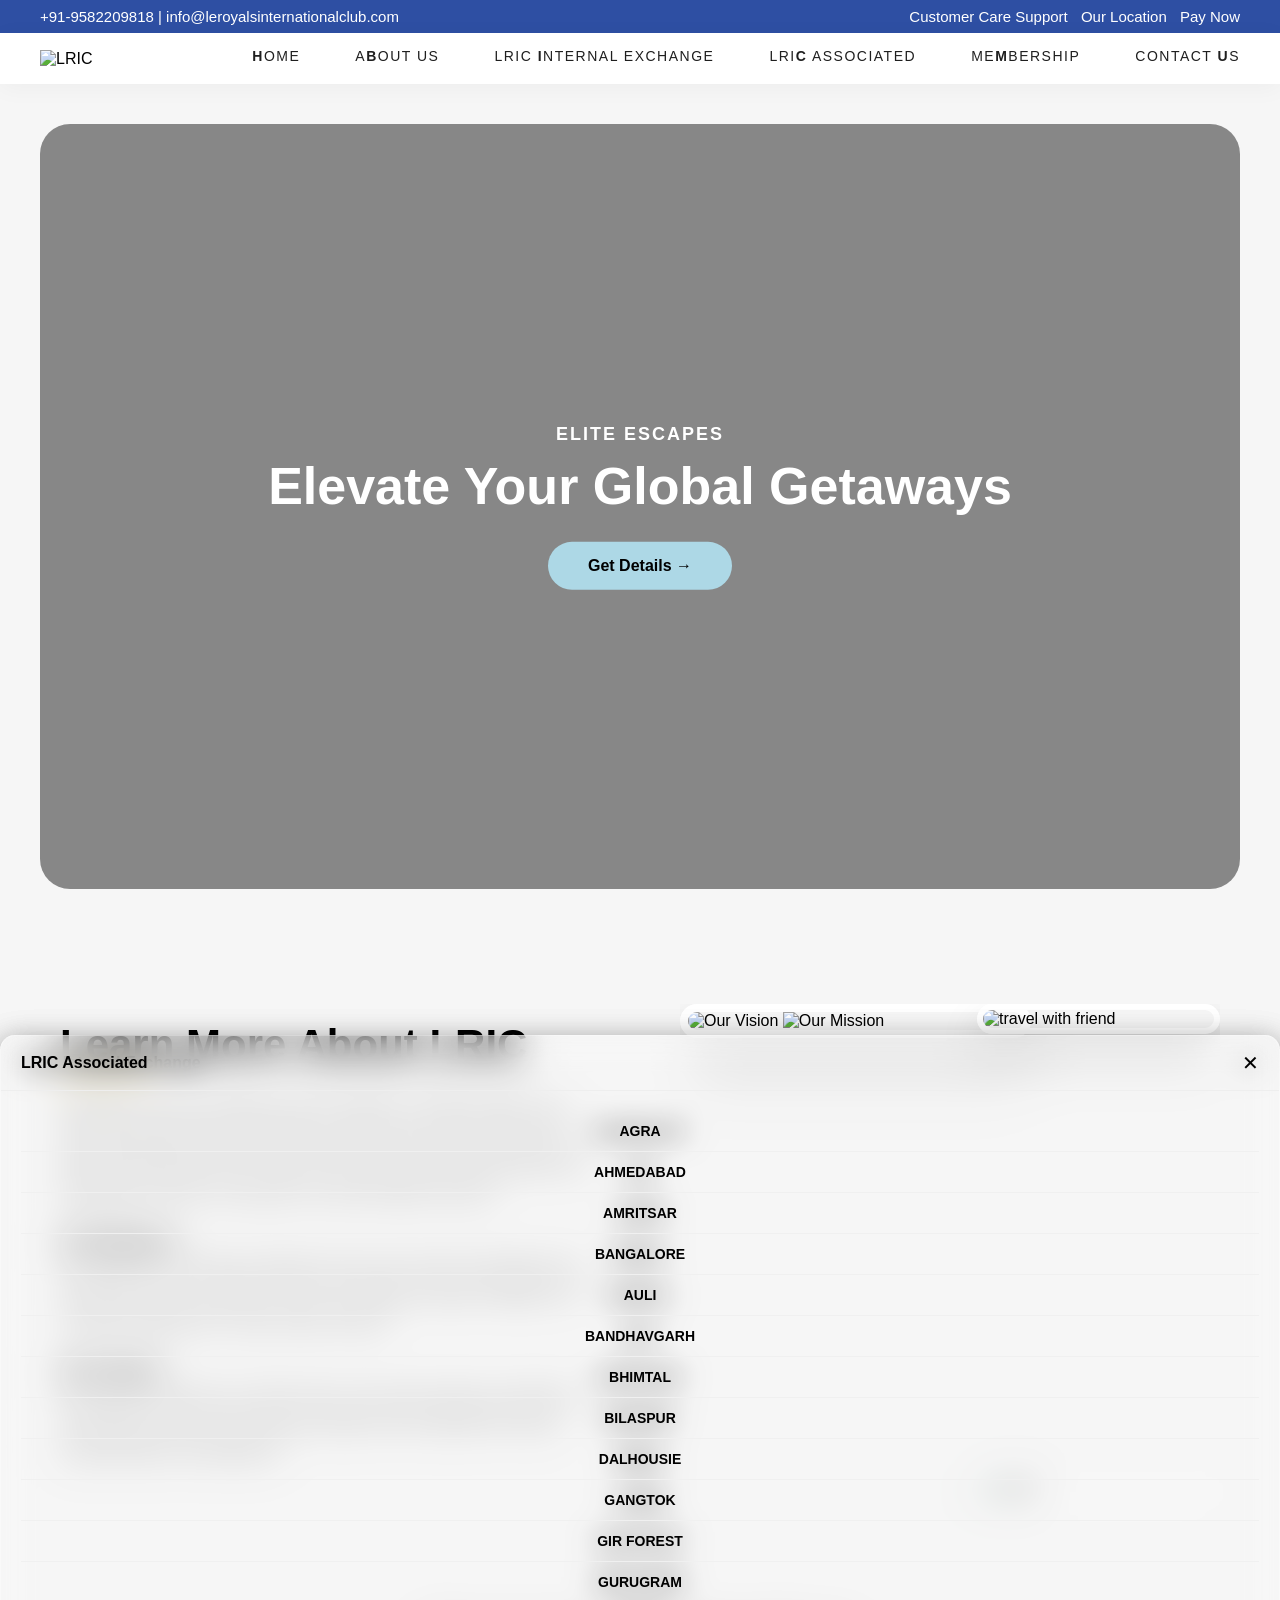
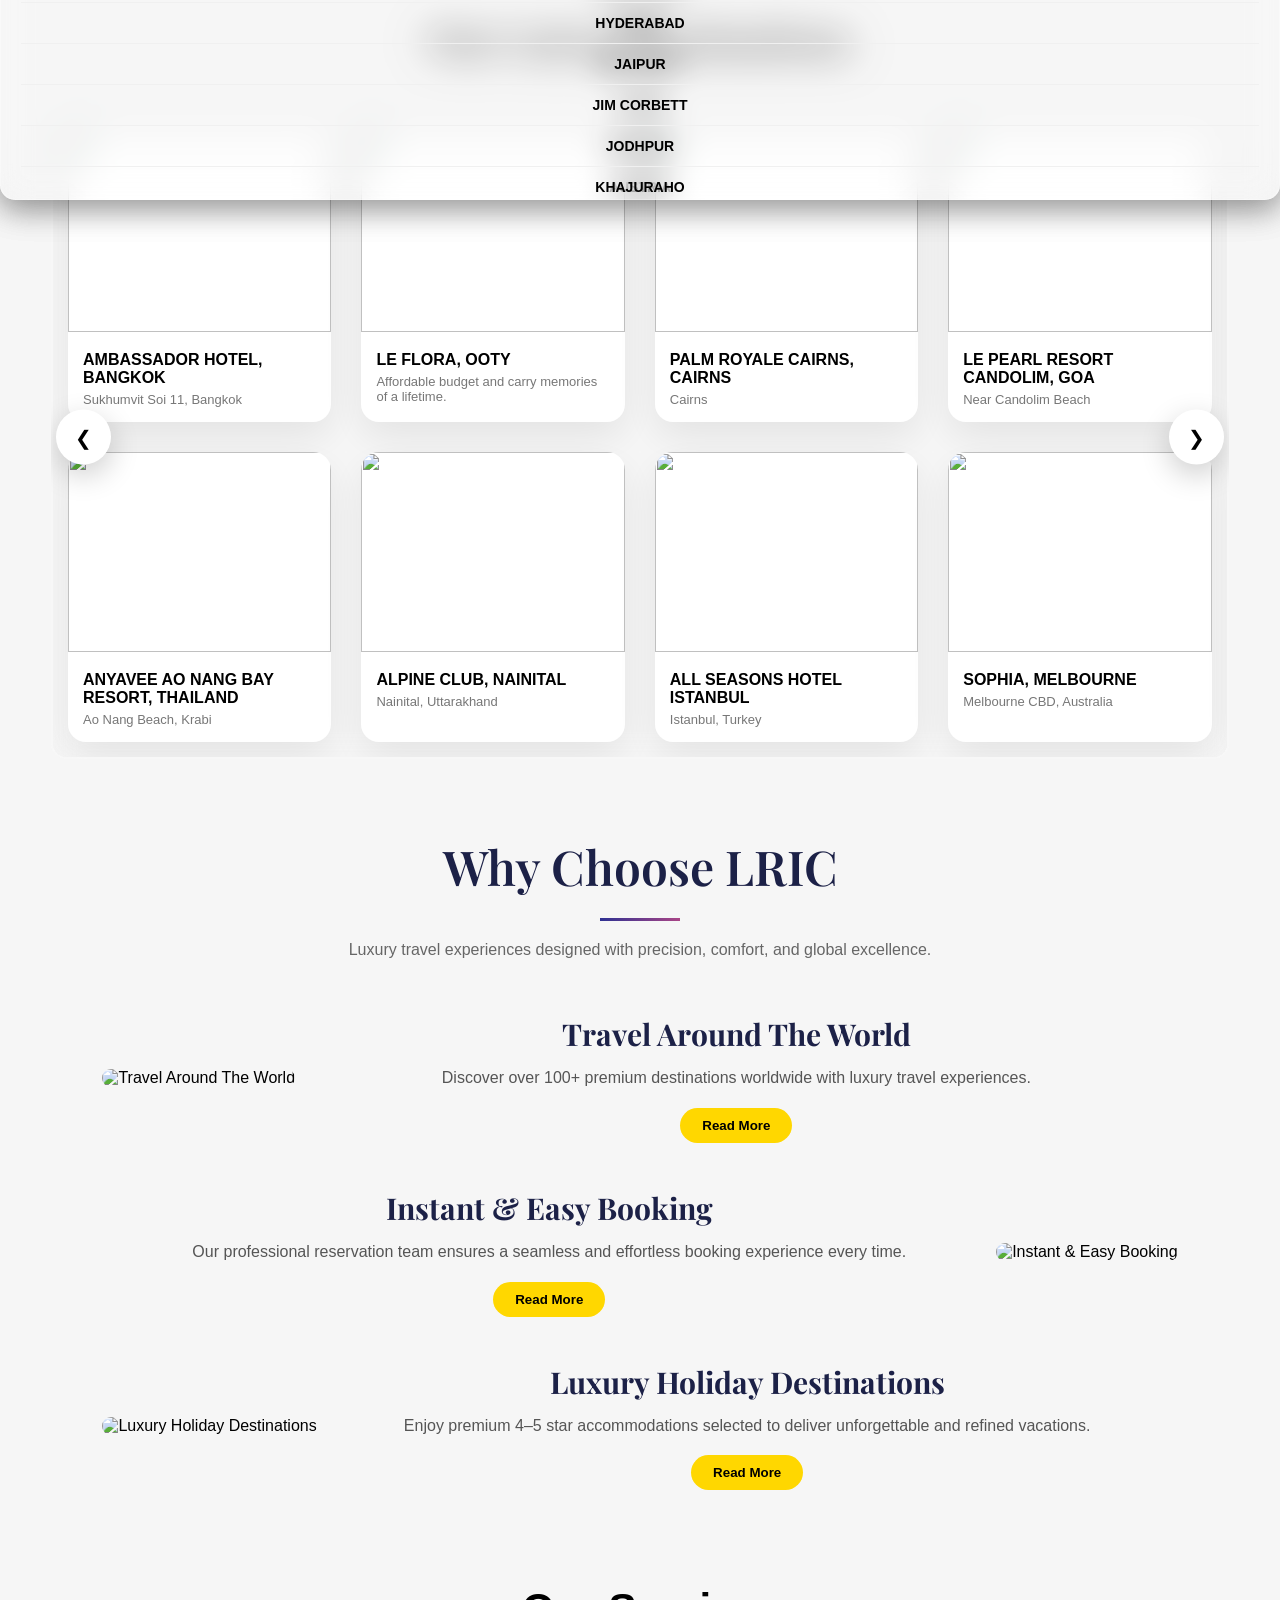
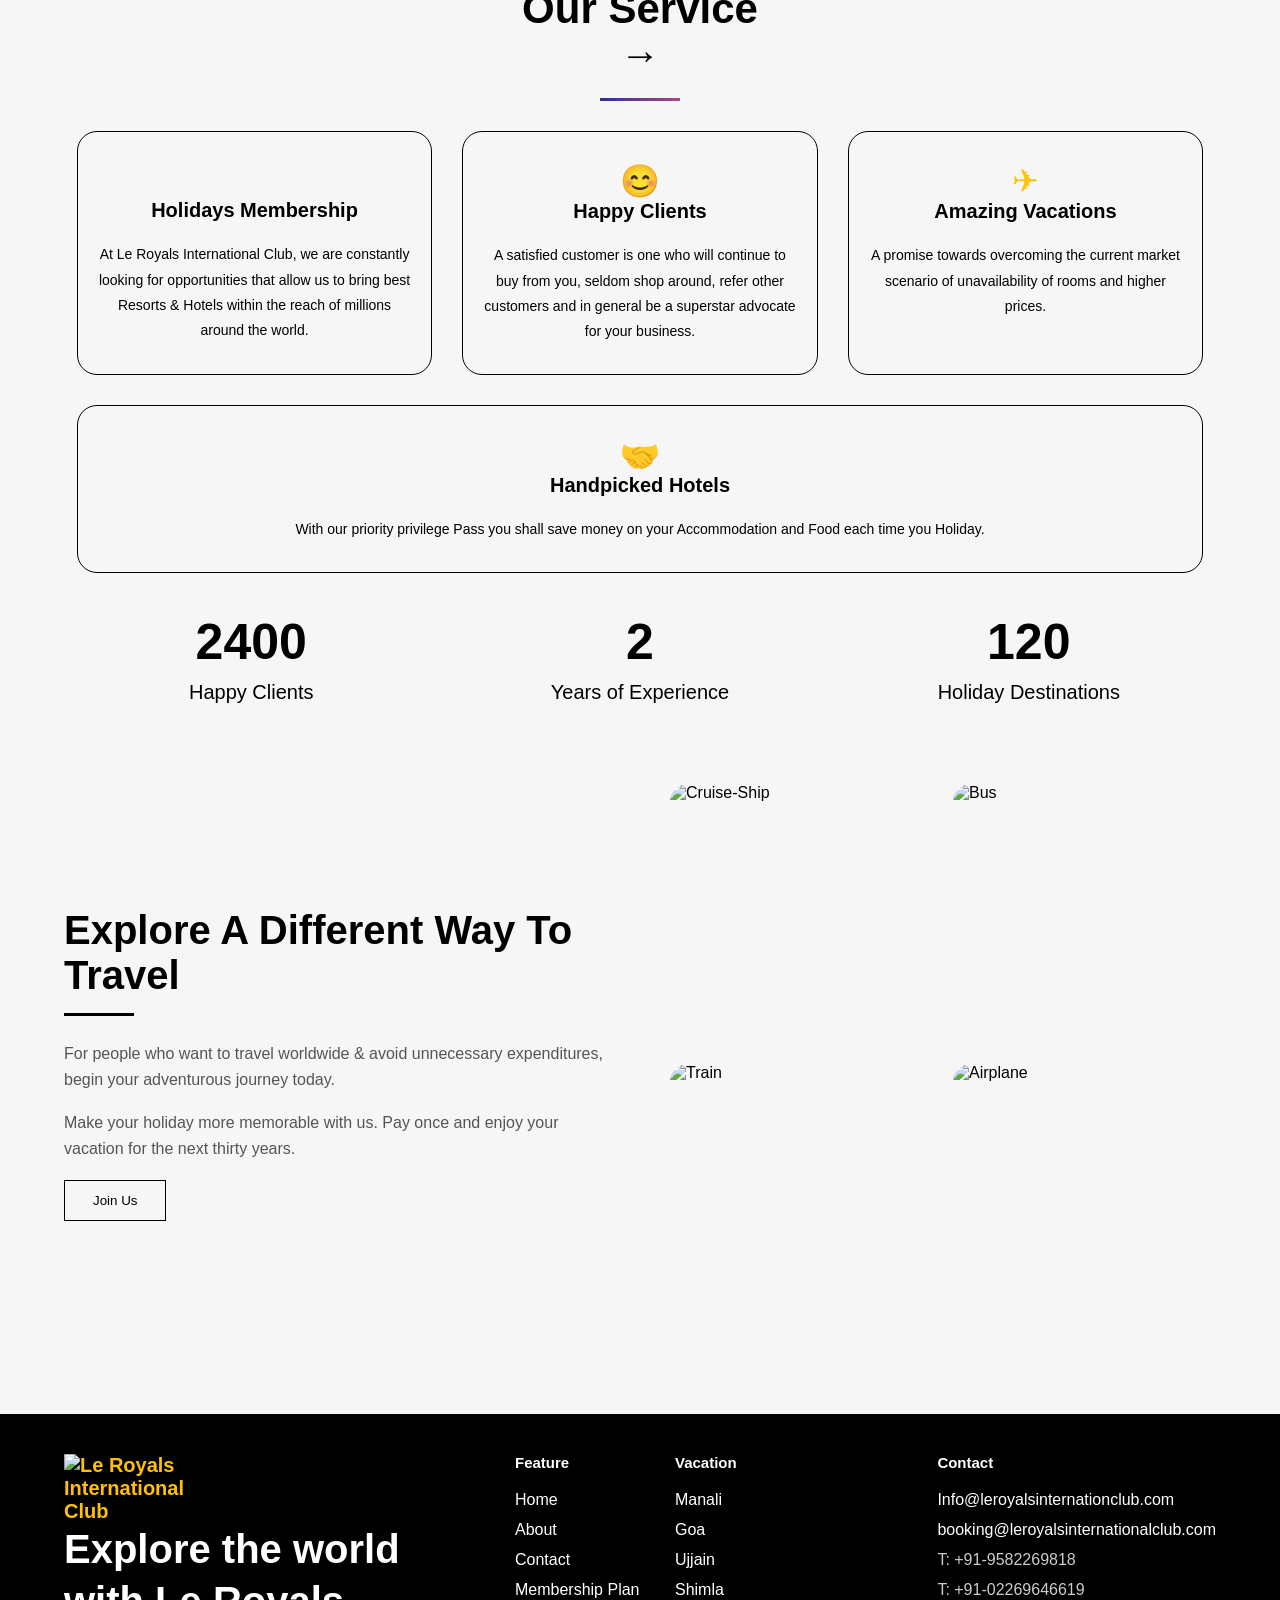
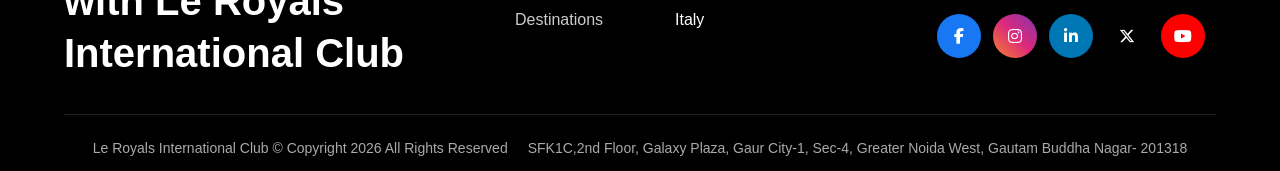
==== commit fe6ff891: "Add files via upload" ====
--- a/index.html
+++ b/index.html
@@ -50,7 +50,7 @@
     rel="stylesheet">
 
   <!-- ================= CSS ================= -->
-  <link rel="stylesheet" href="Style.css">
+  <link rel="stylesheet" href="./Style.css">
   <link rel="stylesheet" href="https://cdnjs.cloudflare.com/ajax/libs/font-awesome/6.5.0/css/all.min.css">
 
   <!-- ================= SECURITY ================= -->
@@ -935,7 +935,7 @@
     </script>
   </footer>
 
-  <script src="script.js"></script>
+  <script src="./Script.js"></script>
 </body>
 
 </html>
